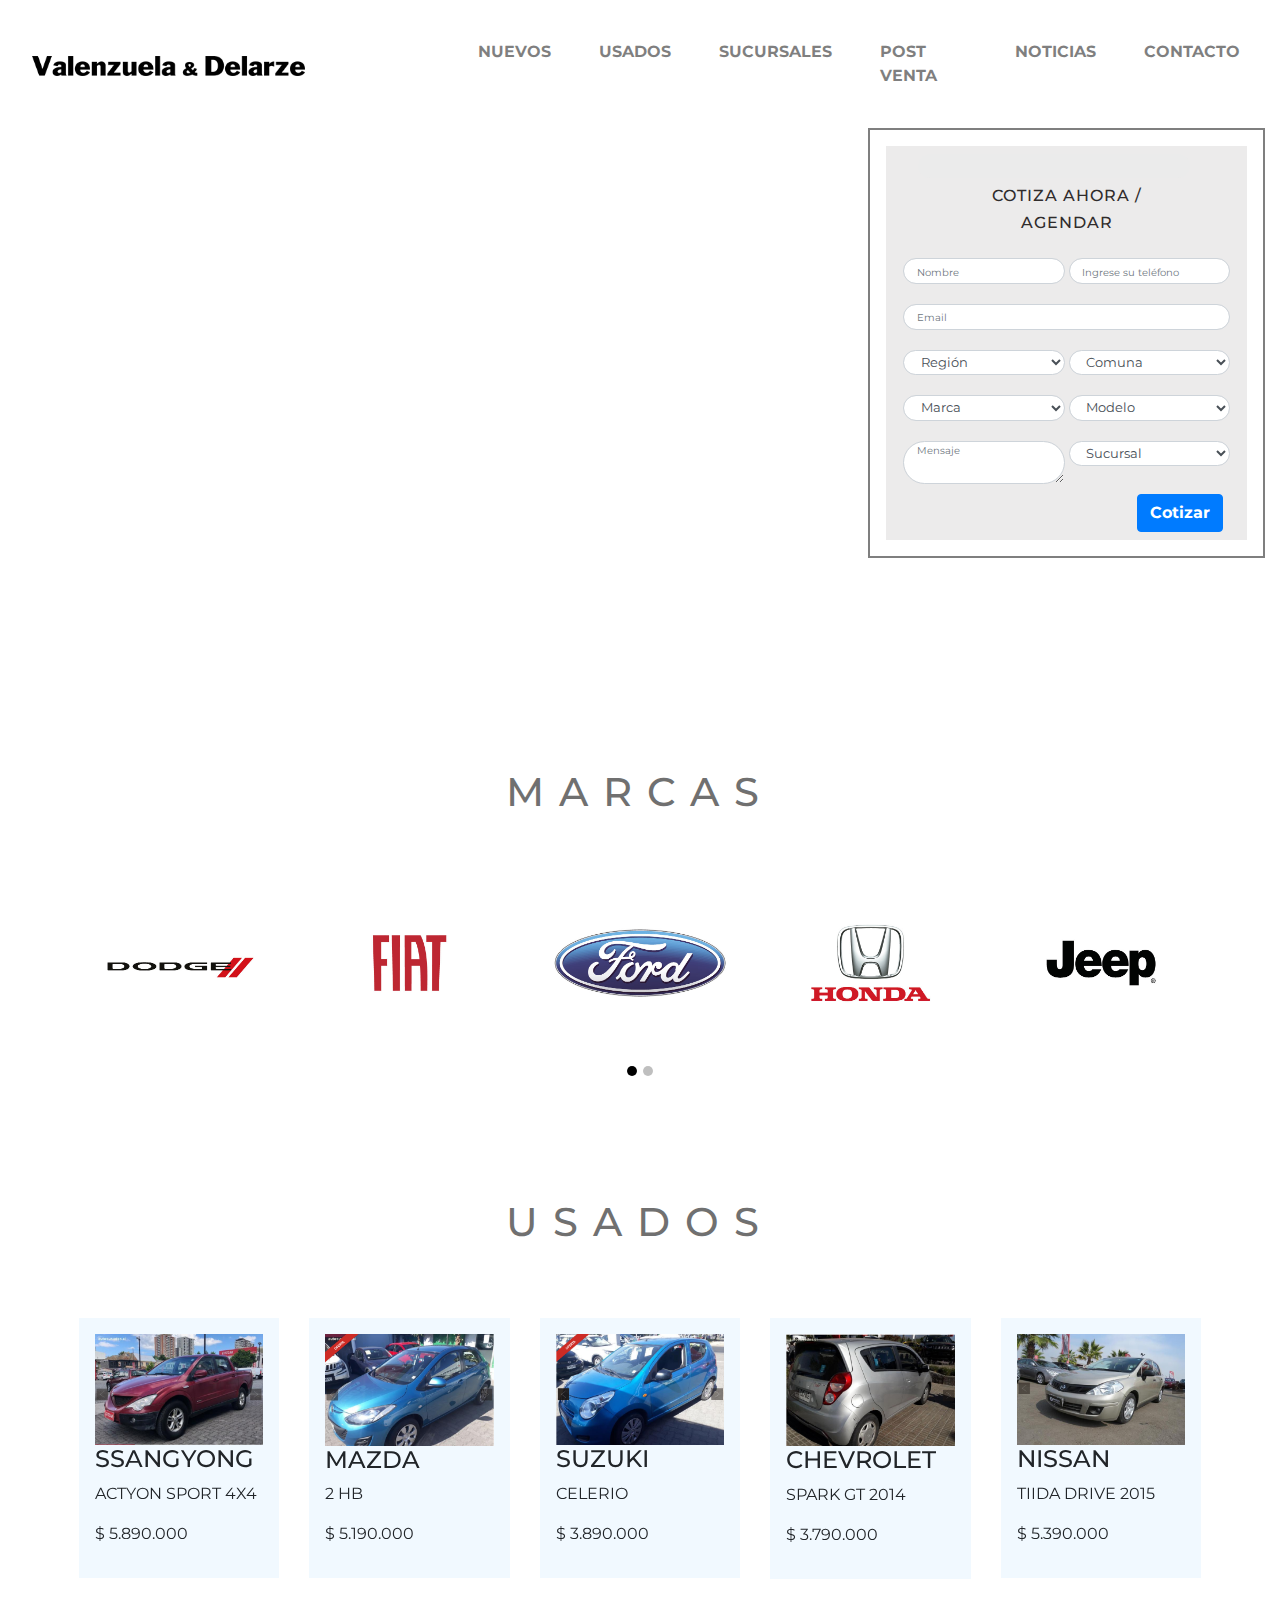
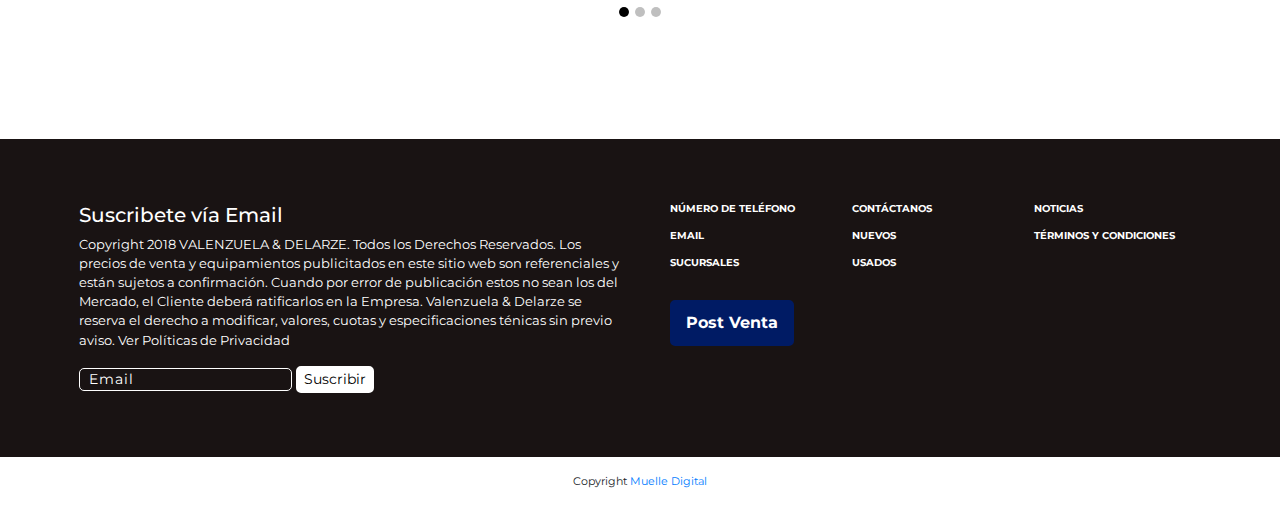
==== index.html @ 8a684e0d "cotizador bnt position static y footer" ====
<!DOCTYPE html>
<html>
<head>
	<meta charset="utf-8">
	<meta http-equiv="X-UA-Compatible" content="IE=edge">
	<title>Valenzuela & Delarze | Automotora</title>
	<meta name="viewport" content="width=device-width, initial-scale=1.0">
	<link rel="stylesheet" type="text/css" href="assets/css/lib/bootstrap.min.css">
	<link rel="stylesheet" href="https://use.fontawesome.com/releases/v5.6.3/css/all.css" integrity="sha384-UHRtZLI+pbxtHCWp1t77Bi1L4ZtiqrqD80Kn4Z8NTSRyMA2Fd33n5dQ8lWUE00s/" crossorigin="anonymous">
	<link rel="stylesheet" type="text/css" href="assets/css/style.css">
</head>
<body>

	<!-- MENU -->
	<nav class="navbar navbar-expand-lg navbar-light menu-principal">
		<a class="navbar-brand link-logo" href="index.html">
			<img class="logo" src="assets/images/logos/valenzuela_02.png" alt="Valenzuela & Delarze" class="img-fluid">
		</a>
		<button class="navbar-toggler" type="button" data-toggle="collapse" data-target="#navbarSupportedContent" aria-controls="navbarSupportedContent" aria-expanded="false" aria-label="Toggle navigation">
			<span class="navbar-toggler-icon"></span>
		</button>

		<div class="collapse navbar-collapse navbar-vd-principal" id="navbarSupportedContent">
			<ul class="navbar-nav menu_dv">
				<li class="nav-item">
					<a class="nav-link" href="nuevos.html">
						Nuevos 
					</a>
				</li>
				<li class="nav-item">
					<a class="nav-link" href="usados.html">
						Usados
					</a>
				</li>
				<li class="nav-item">
					<a class="nav-link" href="sucursales.html">
						Sucursales
					</a>
				</li>
				<li class="nav-item">
					<a class="nav-link" href="post-venta.html">
						Post Venta
					</a>
				</li>
				<li class="nav-item">
					<a class="nav-link" href="noticias.html">
						Noticias
					</a>
				</li>
				<li class="nav-item">
					<a class="nav-link" href="contacto.html">
						Contacto
					</a>
				</li>

			</ul>
		</div>
	</nav>
	<!-- <div class="container-fluid menu-principal">
		<a class="" href="#">
			<img class="logo_dv" src="assets/images/logos/valenzuela_02.png" alt="Valenzuela & Delarze" class="img-fluid">
		</a>
		
		<ul class="menu_dv ">
			<a href=""><li>Nuevos</li></a> 
			<a href=""><li>Usados</li></a> 
			<a href=""><li>Sucursales</li></a> 
			<a href=""><li>Post Venta</li></a> 
			<a href=""><li>Noticias</li></a> 
			<a href=""><li>Contacto</li></a> 
		</ul>
	</div> -->
	<!-- FIN MENU -->

	<!-- FRONT SLIDER -->	
	<div class="container-fluid front-slider">
		<div class="row">
			<div class="col-md-8 p-0">
				<div class="imagen-slider">
					
				</div>
			</div>

			<div class="col-md-4 visible-lg visible-md">
				<div class="sistema-caja">
					<div class="sistema-caja-gris">
					<div class="row buscador">
						<form class="search-container" action="//llamaswill.tumblr.com/search">
							  <input id="search-box" type="text" class="search-box" name="q" />
							  <label for="search-box"><span class="fas fa-search search-icon"></span></label>
							  <input type="submit" id="search-submit" />
						</form>
					</div>
						<div class="titulos-sistema-caja">
							<ul class="nav nav-tabs titulos-system">
				        		<li class="active">
				        			<a data-toggle="tab" href="#home">
				        				<h4>Cotiza Ahora /</h4>
				        			</a>
				        		</li>
				        		<li>
				        			<a data-toggle="tab" href="#menu1">
				        		 		<h4>Agendar</h4>
				        			</a>
				        		</li>
		      				</ul>
						</div>
			     
				   	 	<div class="tab-content">
				        <div id="home" class="tab-pane fade in active show">
				          <form class="col" action="cotizar.php" method="POST" onsubmit="return formulario(this)">

				       			<div class="label_50-2 row">
				       				<div class="col columna-sistema">
				               			<input type="text" class="form-control" placeholder="Nombre" name="nombre"  id="nombre" >
				                	</div>
				                	<div class="col columna-sistema">
				                		<input type="number" class="form-control"  placeholder="Ingrese su teléfono" name="telefono" id="telefono" >
				                	</div>
				                </div>

				                <div class="label_50 columna-sistema">
				                  <input type="email" class="form-control" placeholder="Email" name="email" id="email"  >
				                </div>

				                <div class="label_50-2 row">
				                	<div class="col columna-sistema">
				                    	<select name="regiones" id="regiones" class="form-control" >
				                      		<option value="0">Región</option>
				                    	</select>
				                	</div>
				                	<div class="col columna-sistema">
				                    	<select name="comunas" id="comunas" class="form-control">
				                     		<option value="0">Comuna</option>
				                    	</select>
				                  	</div>
				                </div>
				           
				                <div class="label_50 row">
				                	<div class="col columna-sistema">
					                    <select name="marca" id="marca" class="form-control">
					                      <option value="">Marca</option>
					                    </select>
				                	</div>
				                	<div class="col columna-sistema">
					                    <select name="modelo" id="modelo" class="form-control" >
					                      <option value="0">Modelo</option>
					                    </select>
				                	</div>
				                </div>

				                <div class="label_50 row">
				                	<div class="col columna-sistema">
				                		<textarea name="mensaje" id="mensaje" class="form-control" placeholder="Mensaje" rows="2" cols="30"></textarea>
				                	</div>
				                	<div class="col columna-sistema">
					                    <select name="sucursal" id="sucursal" class="form-control">
					                      <option value="0">Sucursal</option>
					                    </select>
				                	</div>
				                </div>
				                <div class="row">
				                	<div class="col-sm offset-md-8">
				                		<button type="submit" onClick="ga('send', 'event', 'Boton', 'Click');" class="btn btn-primary boton-enviar-sistema estilo-boton-enviar">Cotizar</button>
				                	</div>     	
				                </div>
				              
				          </form>
				        </div>

				        <div id="menu1" class="tab-pane fade" >
				          <form class="col-md-12" action="agendar.php" method="POST" onsubmit="return formularioAgenda(this)">

				                <div class="form-group label_50 row">

				                	<div class="col columna-sistema">
					                  <input type="text" id="nombre" name="nombre" class="form-control" placeholder="Nombre" >
				                	</div>

				                	<div class="col columna-sistema">
					                  <input type="number" id="fono" name="fono" class="form-control" placeholder="Teléfono" >
				                	</div>
				                </div>

				                <div class="columna-sistema">
				                	 <input type="email" id="mail" name="mail" class="form-control" placeholder="Email" >
				                </div>

				                <div class="form-group label_50-2 row">
				                	<div class="col columna-sistema">
					                    <select  class="form-control" id="servicio" name="servicio">
					                      <option value="0" selected>Tipo de servicio *</option>
					                      <option value="Entre 10-19 Kms">Entre 10.000 y 19.999 Kms</option>
					                      <option value="Entre 20-29 Kms">Entre 20.000 y 29.999 Kms</option>
					                      <option value="Entre 30-39 Kms">Entre 30.000 y 39.999 Kms</option>
					                      <option value="Entre 40-49 Kms">Entre 40.000 y 49.999 Kms</option>
					                      <option value="Entre 50-59 Kms">Entre 50.000 y 59.999 Kms</option>
					                      <option value="Entre 60-69 Kms">Entre 60.000 y 69.999 Kms</option>
					                      <option value="Superior a 70 mil">Superior a 70.000 Kms</option>
					                      <option value="Otros">Otros</option>
					                    </select>
				                	</div>

				                	<div class="col columna-sistema">
					                    <select name="sucursal" id="sucursal2" class="form-control" >
					                      <option value="0" >Sucursal</option>
					                    </select>
				                	</div>

				                </div>

				                <div class="row">
				                	<div class="col columna-sistema">
				                						                	
				                		<select name="marca" id="marca2" class="form-control">
					                      <option value="0">Marca</option>
					                    </select>	

				                	</div>

				                	<div class="col columna-sistema">
				                		<select name="modelo" id="modelo2" class="form-control" >
					                      <option value="0">Modelo</option>
					                    </select>
				                	</div>
				                	
				                </div>                
					                <div class="form-group label_50 row">
					                	<div class="col">
					                		<a href="" class="btn btn-danger col-xs-12 col-md-12 btn-desabolladura">Desabolladura y Pintura 2 2840 4006</a>
					                	</div>
					                	<div class="col">
					                		<button type="submit" onClick="ga('send', 'event', 'Boton2', 'click2');" name="enviar" class="btn btn-primary col-xs-12 col-md-12 estilo-boton-enviar">Agendar</button>
					                	</div>
					              	</div>       
				          </form>
				        </div>     
				    	</div>
					</div>
				</div>				
			</div>
		</div><!-- -- fin del row -->
	<!-- FIN FRONT SLIDER -->

	<!-- INICIO MARCAS -->
	<div class="container-fluid marcas">	
		<div class="container">
			<h2 class="style_titulos_secciones" >
				Marcas
			</h2>
		</div>
		<!-- slider de marcas  -->	
		<div id="marcas-slider" class="carousel slide" data-ride="carousel">
			<div class="carousel-inner">

				<!-- indicadores  -->
				<ol class="carousel-indicators">
   					<li data-target="#marcas-slider" data-slide-to="0" class="active"></li>
    				<li data-target="#marcas-slider" data-slide-to="1"></li>
  				</ol>
  				<!-- fin indicadores -->

				<div class="carousel-item marcas-single active">
					<div class="row">
							<div class="col-sm col-6">
								<a href="modelos.html">
								<img src="assets/images/logos/dodge.jpg" class="d-block w-100">
								</a>
							</div>
							<div class="col-sm col-6">
								<a href="modelos.html">
								<img src="assets/images/logos/fiat.jpg" class="d-block w-100">
								</a>
							</div>
							<div class="col-sm col-6">
								<a href="modelos.html">
								<img src="assets/images/logos/ford.jpg" class="d-block w-100">
								</a>
							</div>
							<div class="col-sm col-6">
								<a href="modelos.html">
								<img src="assets/images/logos/honda.jpg" class="d-block w-100">
								</a>
							</div>
							<div class="col-sm col-6">
								<a href="modelos.html">
								<img src="assets/images/logos/jeep.jpg" class="d-block w-100">
								</a>
							</div>
					</div>
				</div>

				<div class="carousel-item marcas-single">
					<div class="row">
						<div class="col-sm col-6 ">
							<a href="modelos.html">
							<img src="assets/images/logos/kia.jpg" class="d-block w-100">
							</a>
						</div>
						<div class="col-sm col-6">
							<a href="modelos.html">
							<img src="assets/images/logos/mitsubishi.jpg" class="d-block w-100">
							</a>
						</div>
						<div class="col-sm col-6">
							<a href="modelos.html">
							<img src="assets/images/logos/peugeot.jpg" class="d-block w-100">
							</a>
						</div>
						<div class="col-sm col-6">
							<a href="modelos.html">
							<img src="assets/images/logos/ram.jpg" class="d-block w-100">
							</a>
						</div>
						<div class="col-sm col-6">
							<a href="modelos.html">
							<img src="assets/images/logos/ssangyoung.jpg" class="d-block w-100">
							</a>
						</div>
					</div>
				</div>
			</div>		
		</div>
		<!-- fin slider de marcas -->
	</div>
	<!-- FIN MARCAS -->

	<!-- inicio destacados -->
	<div class="container-fluid destacados">
		<div class="container">
			<h2 class="style_titulos_secciones" >
				Usados
			</h2>
		</div>
		<!-- slider destacados  -->
		<div id="destacados-slider" class="carousel slide" data-ride="carousel">
			<div class="carousel-inner">
				<!-- indicadores  -->
				<ol class="carousel-indicators">
   					<li data-target="#destacados-slider" data-slide-to="0" class="active"></li>
    				<li data-target="#destacados-slider" data-slide-to="1"></li>
    				<li data-target="#destacados-slider" data-slide-to=""></li>
  				</ol>
  				<!-- fin indicadores -->
				<div class="carousel-item destacados-single active">
					<div class="row">
						<div class="col-sm col-6">
							<div class="destacado-card">
								<a href="modelo-interior.html">
								<img class="img-fluid" src="assets/images/autos/usados_front/1.png"> <!-- foto del auto destacado -->
								</a>
								<div class="destacado-texto-principal">
									<h4>
										SSANGYONG
									</h4>
								</div>
								<div class="destacado-texto-detalle">
									<p>
										ACTYON SPORT 4X4
									</p>
								</div>
								<div class="destacado-precio">
									<p>
										$ 5.890.000
									</p>
								</div>
							</div>
						</div>
						<div class="col-sm col-6">
							<div class="destacado-card">
								<a href="modelo-interior.html">
								<img class="img-fluid" src="assets/images/autos/usados_front/2.png"> <!-- foto del auto destacado -->
								</a>
								<div class="destacado-texto-principal">
									<h4>
										MAZDA 
									</h4>
								</div>
								<div class="destacado-texto-detalle">
									<p>
										 2 HB
									</p>
								</div>
								<div class="destacado-precio">
									<p>
										$ 5.190.000
									</p>
								</div>
							</div>
						</div>
						<div class="col-sm col-6">
							<div class="destacado-card">
								<a href="modelo-interior.html">
								<img class="img-fluid" src="assets/images/autos/usados_front/3.png"> <!-- foto del auto destacado -->
								</a>
								<div class="destacado-texto-principal">
									<h4>
										SUZUKI 
									</h4>
								</div>
								<div class="destacado-texto-detalle">
									<p>
										CELERIO
									</p>
								</div>
								<div class="destacado-precio">
									<p>
										$ 3.890.000
									</p>
								</div>
							</div>
						</div>
						<div class="col-sm col-6">
							<div class="destacado-card">
								<a href="modelo-interior.html">
								<img class="img-fluid" src="assets/images/autos/usados_front/4.png"> <!-- foto del auto destacado -->
								</a>
								<div class="destacado-texto-principal">
									<h4>
										CHEVROLET
									</h4>
								</div>
								<div class="destacado-texto-detalle">
									<p>
										SPARK GT 2014
									</p>
								</div>
								<div class="destacado-precio">
									<p>
										$ 3.790.000
									</p>
								</div>
							</div>
						</div>
						<div class="col-sm col-6">
							<div class="destacado-card">
								<a href="modelo-interior.html">
								<img class="img-fluid" src="assets/images/autos/usados_front/5.png"> <!-- foto del auto destacado -->
								</a>
								<div class="destacado-texto-principal">
									<h4>
										NISSAN
									</h4>
								</div>
								<div class="destacado-texto-detalle">
									<p>
										TIIDA DRIVE 2015
									</p>
								</div>
								<div class="destacado-precio">
									<p>
										$ 5.390.000
									</p>
								</div>
							</div>
						</div>
					</div>
				</div>

				<div class="carousel-item destacados-single">
					<div class="row">
						<div class="col-sm col-6">
							<div class="destacado-card">
								<a href="modelo-interior.html">
								<img class="img-fluid" src="assets/images/autos/usados_front/6.png"> <!-- foto del auto destacado -->
								</a>
								<div class="destacado-texto-principal">
									<h4>
										CHEVROLET
									</h4>
								</div>
								<div class="destacado-texto-detalle">
									<p>
										SAIL NB 1.4 2014
									</p>
								</div>
								<div class="destacado-precio">
									<p>
										$ 3.700.000
									</p>
								</div>
							</div>
						</div>
						<div class="col-sm col-6">
							<div class="destacado-card">
								<a href="modelo-interior.html">
								<img class="img-fluid" src="assets/images/autos/usados_front/7.png"> <!-- foto del auto destacado -->
								</a>
								<div class="destacado-texto-principal">
									<h4>
										RENAULT
									</h4>
								</div>
								<div class="destacado-texto-detalle">
									<p>
										KOLEOS DINAMIQUE 2.5 AT 2012
									</p>
								</div>
								<div class="destacado-precio">
									<p>
										$ 5.990.000
									</p>
								</div>
							</div>
						</div>
						<div class="col-sm col-6">
							<div class="destacado-card">
								<a href="modelo-interior.html">
								<img class="img-fluid" src="assets/images/autos/usados_front/8.png"> <!-- foto del auto destacado -->
								</a>
								<div class="destacado-texto-principal">
									<h4>
										PEUGEOT
									</h4>
								</div>
								<div class="destacado-texto-detalle">
									<p>
										 PARTNER MAXI 1.6 HDI 90HP NAV 2015
									</p>
								</div>
								<div class="destacado-precio">
									<p>
										$ 5.890.000
									</p>
								</div>
							</div>
						</div>
						<div class="col-sm col-6">
							<div class="destacado-card">
								<a href="modelo-interior.html">
								<img class="img-fluid" src="assets/images/autos/usados_front/9.png"> <!-- foto del auto destacado -->
								</a>
								<div class="destacado-texto-principal">
									<h4>
										VOLVO
									</h4>
								</div>
								<div class="destacado-texto-detalle">
									<p>
										C30 UNLIMITED 2.0 2011
									</p>
								</div>
								<div class="destacado-precio">
									<p>
										$ 5.980.000
									</p>
								</div>
							</div>
						</div>
						<div class="col-sm col-6">
							<div class="destacado-card">
								<a href="modelo-interior.html">
								<img class="img-fluid" src="assets/images/autos/usados_front/10.png"> <!-- foto del auto destacado -->
								</a>
								<div class="destacado-texto-principal">
									<h4>
										HYUNDAI
									</h4>
								</div>
								<div class="destacado-texto-detalle">
									<p>
										ACCENT RB 1.4 GL AC 2AB 2012
									</p>
								</div>
								<div class="destacado-precio">
									<p>
										$ 5.690.000
									</p>
								</div>
							</div>
						</div>
					</div>
				</div>
			</div>		
		</div>
		<!-- fin slider destacados --> 

	</div>
	<!-- fin destacado --> 

	<footer>
		<div class="row">
			<div class="col-sm columna-footer-1">
				<h5>Suscribete vía Email</h5>
				<p>Copyright 2018 VALENZUELA & DELARZE. Todos los Derechos Reservados. Los precios de venta y equipamientos publicitados en este sitio web son referenciales y están sujetos a confirmación. Cuando por error de publicación estos no sean los del Mercado, el Cliente deberá ratificarlos en la Empresa. Valenzuela & Delarze se reserva el derecho a modificar, valores, cuotas y especificaciones ténicas sin previo aviso. Ver Políticas de Privacidad</p>
				<form action="AQUI VA EL ARCHIVO PHP PARA ENVIAR">
					<input type="email" name="emailaddress" class="email-sub" value=" Email">
					<input type="submit" value="Suscribir" class="email-enviar">
				</form>
			</div>
			<div class="col-sm columna-footer-2">
				<div class="row footer-links">
					<div class="col">
						<h6>
							<a class="btn-abrir" href="#">
								Número de teléfono
							</a> 
						</h6>
						<h6>
							<a class="btn-abrir" href="#">
								Email
							</a> 
						</h6>
						<h6>
							<a href="#">Sucursales</a> 
						</h6>
						<button type="button" class="btn-postventa">
							<a href="#">Post Venta</a> 
						</button>
					</div>
					<div class="col-sm ">
						<h6>
							<a href="#">Contáctanos</a> 
						</h6>
						<h6>
							<a href="#">Nuevos</a>
						</h6>
						<h6>
							<a href="#">Usados</a>
						</h6>
					</div>
					<div class="col">
						<h6>
							<a href="#">Noticias</a>
						</h6>
						<h6>
							<a href="#">Términos y Condiciones</a>
						</h6>
						<div class="rrss">
							<a href="https://www.facebook.com/valenzueladelarze">
								<i class="fab fa-facebook-f"></i>
							</a>
							<a href="https://www.youtube.com/channel/UCEDXGQZq6-4l8gtuYU4X9Ig/feed" >
								<i class="fab fa-youtube"></i>
							</a>
						</div>	
					</div>
				</div>
			</div>
		</div>

		<!-- contenedor pop up -->
		<div class="overlay">
			<div class="popup">
				<a href="#">
					<i class="fas fa-times btn-cerrar-popup"></i>
				</a>
				<h3>Número de telefono</h3>
				<h3>Email</h3>
			</div>
		</div>
		<!-- fin contenedor pop up  -->
	</footer>
	<div class="container-fluid copyright">
		<p>Copyright <a href="">Muelle Digital</a></p> 
	</div>

	
	<script src="assets/js/lib/jquery-3.3.1.js"></script>
	<script src="assets/js/scripts.js"></script>
	<script src="assets/js/lib/popper.min.js"></script>
	<script src="assets/js/lib/bootstrap.min.js"></script>
	<link href="https://fonts.googleapis.com/css?family=Montserrat:100,100i,200,200i,300,300i,400,400i,500,500i,600,600i,700,700i,800,800i,900,900i" rel="stylesheet">
</body>
</html>
---- assets/css/style.css ----
/*Generales*/
body {
	font-family: 'Montserrat', sans-serif;
	margin: 0;
}

h1, h2, h3, h4 {
	text-transform: uppercase;
}

a:hover {
	text-decoration: none;
}

div {
	box-sizing: border-box;
}

.row {
	margin: 0;
}

.style_titulos_secciones {
	font-size: 2.5em;
	color: #707070;
	letter-spacing: 15px;
}

footer {
	background-color: #191313;
    color: #FFFFFF;
    padding: 4em;
}

footer p {
	font-size: 0.8em;
}

footer a {
	color: white;
}

.rrss {
	text-align: right;
    margin: 4rem 0 0 0;
    font-size: 2em;
    letter-spacing: 0.2em;
}

.copyright {
	text-align: center;
	padding: 1em 1em 0 1em!important;
}

.copyright p {
	font-size: 0.7em;
}

.email-sub {
	background: #191313;
    border-radius: 5px;
    color: white;
    letter-spacing: 1px;
    padding: 0 0.3em 0 0.6em;
    font-size: 0.9em;
    border: 1px solid;
}

.email-enviar {
	border-radius: 5px;
	background-color: white;
	color: black;
	font-size: 0.9em;
	border: 2px solid white;
}

.footer-links h6 {
	font-size: 10px;
    text-transform: uppercase;
    font-weight: bold;
    margin-bottom: 1.5em;
}

.btn-postventa {
	background-color: #001B64;
    border: 10px solid #001B64;
    border-radius: 5px;
    font-weight: bold;
    margin: 1em 0;
}

.titulo {
	background-image: url('../images/vd.jpg');
	background-repeat: no-repeat;
	background-size: cover;
	background-position: center;
	height: 22em;
	text-align: center;
}

.titulo h2 {
	position: relative;
	top: 5em;
	color: white;
	font-weight: bold;
	letter-spacing: 0.5em;
}

.overlay {
	background: rgba(0,0,0,.3);
	position: fixed;
	top: 0;
	bottom: 0;
	left: 0;
	right: 0;
	display: flex;
	align-items: center;
	justify-content: center;
	visibility: hidden;
	opacity: 0;
	transition: .3s ease all;
}

.overlay-active {
	visibility: visible; 
	opacity: 1;
}

.overlay  a {
	color: #707070;
}

.overlay  a:hover {
	color: blue;
}

.popup {
	background: #f8f8f8;
	box-shadow: 0px 0px 5px 0px rgba(0,0,0,.3);
	color: #707070;
	border-radius: 3px;
	padding: 3em;
	opacity: 0;
	transition: .3s ease all;
}

.popup-active {
	opacity: 1;
}
.carousel-indicators .active {
	background-color: black;
    border-radius: 100%;
    width: 10px;
    height: 10px;
    /*display: inline;*/
    /*float: left;*/
}

.carousel-indicators li {
	background-color: gray;
	border-radius: 100%;
    width: 10px;
    height: 10px;
}

.imagen-slider {
	background-repeat: no-repeat;
	background-position: center;
	background-size: cover;
	background-image: url('../images/vd.jpg');
	height: 64vh;
}

.titulo-marcas {
	position: relative;
    top: 5em;
    color: white;
    font-weight: bold;
    letter-spacing: 0.5em;
    text-align: center;
}
.text-align {
		text-align: center;
		margin-bottom: 5em;
}
/*fin generales*/

/*menu*/

.container-fluid {
	padding: 0;
}

.menu_dv, .logo_dv {
	float: left;
}

.logo {
	max-width: 70%;
}

.menu_dv li {
	float: left;
	text-decoration: none;
	list-style-type: none;
	margin-left: 2em;
	font-weight: bold;
	text-transform: uppercase;
}

.menu-principal {
	padding: 2em;
}

/*fin menu*/

/*marcas */

.marcas-single, .destacados-single {
	padding: 4em;
}

.marcas, .destacados {
	margin: 4em 0 6em 0;
}

/*fin marcas*/

/*destacados*/

.destacados h2, .marcas h2{
	text-align: center;
}

.destacado-card {
	background-color: #F1F9FF;
	padding: 1em;
}

/*fin destacados*/

/*sucursales*/


.sucursales, .contacto {
	margin: 6em;
}

.sucursales-general {
	margin-top: 5em;
}

.sucursales h1, .contacto-general h1{
	color: #707070;
	letter-spacing: 0.4em;
	margin-bottom: 1em;
}

.sucursal-card {
	padding: 0;
}

.sucursal-card-img {
	background-repeat: no-repeat;
	background-position: center;
	background-size: cover;
	height: 12em;
	width: 17em;
}

.padre-hurtado {
	background-image: url('../images/sucursales/padre-hurtado.jpg');
}

.vitacura {
	background-image: url('../images/sucursales/vitacura.jpg');
}

.manuel-montt {
	background-image: url('../images/sucursales/frontis-2.jpg');
}

.irarrazabal {
	background-image: url('../images/sucursales/h-irarrazaval.jpg');
}

.p-irarrazabal {
	background-image: url('../images/sucursales/PEUGEOT-IRARRAZABAL.JPG');
}

.mall-plaza-egana {
	background-image: url('../images/sucursales/mallegaña.JPG');
}

.providencia {
	background-image: url('../images/sucursales/provi.JPG');
}

.sk-bellavista {
	background-image: url('../images/sucursales/BELLAVISTA.JPG');
}

.ford-bellavista {
	background-image: url('../images/sucursales/Ford.JPG');
}

.usados-vitacura {
	background-image: url('../images/sucursales/usados.jpg');
}

.usados-bilbao {
	background-image: url('../images/sucursales/usados_bilbao.png');
}

.autoshoping {
	background-image: url('../images/sucursales/usados_autoshopping.jpg');
}

.sucursal-card-title {
	background-color: #1193AF;
	color: white;
	padding: 1em;
	margin-top: 10px;
	width: 17em;
}

.sucursal-card-title h6, .sucursal-card-detail p {
	font-size: 0.9em;
}

.sucursal-card-detail {
	background-color: #7DBBC8;
	color: white;
	padding: 1em;
	width: 17em;
}

/*fin sucursales*/

/*modelos*/

.recomendado-card {
	padding: 1em;
	background: #f1f9ff;
	margin-bottom: 1em;
}

.recomendado-card h2 {
	font-size: 1.5em;
	font-weight: 700;
}

.recomendado-detalle {
	padding: 2em;
}

/*fin modelos*/

/*noticias */

.noticias {
	padding: 2em;
}

.noticias-single {
	border: 3px solid white;
	background-image: url('../images/sucursales/padre-hurtado.jpg');
	background-repeat: no-repeat;
	background-size: cover;
	height: 17em;
	padding: 0;
}

.noticias-titulo {
	position: relative;
    top: 12em;
    padding: 0.3em 2em;
    background-color: rgba(16, 132, 157, 49%);
}

.noticias-titulo h6, .noticias-titulo p {
	margin-bottom: 0;
	color: white;
}

.noticias-titulo h6 {
	font-weight: bolder;
}

.noticias-titulo p {
	font-size: 0.8em;
}

/*fin noticias*/

/*sistema*/
.sistema h4 {
	text-align: center;
}

.columna-sistema {
	padding: 0;
	margin-right: 6px;
	margin: .5em;
}

.columna-sistema input, .columna-sistema textarea, .columna-sistema select {
	font-size: .8em;
	border-radius: 25px;
}

.titulos-system {
	display: inline!important;
	text-align: center;
}
.titulos-system a {
	color: #302C2C;
    letter-spacing: 1px;
}

.titulos-system h4 {
   font-size: 1em;
}
.form-control {
	height: 2em;
	padding: .1em 1em;
}

.sistema-caja {
	border: 2px solid #7f7f7f;
    padding: 1em;
    height: auto;
}

.sistema-caja-gris {
	background: #bfbdbd4d;
	padding: .5em 0;
	height: auto;
}


.titulos-sistema-caja {
	margin:1em 0;
}

.estilo-boton-enviar {
	font-weight: bolder;
}

.btn-desabolladura {
	font-size: .6em;
	font-weight: bolder;	
	margin-top: 1em;

}

/*fin sistema */

/*buscdor*/
.search-box {
  width: 17em;
  transition: width 0.6s, border-radius 0.6s, background 0.6s, box-shadow 0.6s;
  border-radius: 20px;
  border: none;
  cursor: pointer;
  background: #ebebeb;
  margin-left: 2em;
  height: 1.5em;

}
.search-box + label .search-icon {
  color: black;
}

.search-box label {
	margin-bottom: .5rem; 
}

.search-box:hover {
  color: white;
  background: #c8c8c8;
  box-shadow: 0 0 0 5px #3d4752;
}
.search-box:hover + label .search-icon {
  color: white;
}
.search-box:focus {
  transition: width 0.6s cubic-bezier(0, 1.22, 0.66, 1.39), border-radius 0.6s, background 0.6s;
  border: none;
  outline: none;
  box-shadow: none;
  /*padding-left: 15px;*/
  cursor: text;
  border-radius: auto;
  background: #ebebeb;
  color: black;
}
.search-box:focus + label .search-icon {
  color: black;
}
.search-box:not(:focus) {
  text-indent: -5000px;
}

#search-submit {
  position: relative;
  left: -5000px;
}

.search-icon {
  position: relative;
  left: -30px;
  color: white;
  cursor: pointer;
}

.buscador {
	height: 1em;
}


/*fin buscador*/


.titulo .noticias-titulo {
text-align:left;
top:16em
}

.titulo .noticias-titulo.interior {
text-align:left;
top:15em;
text-transform:uppercase
}

.titulo .noticias-titulo.interior h2 {
top:0;
margin-bottom:0
}

.titulo .noticias-titulo.interior p {
top:0;
margin-bottom:0;
letter-spacing:.45em;
font-size:16px
}

section.detalle-noticia {
margin-top:5em;
margin-bottom:3em
}

section.detalle-noticia p {
font-size:14px
}

section.detalle-noticia .formulario-cotizacion {
margin-top:1em
}

section.detalle-noticia .box {
margin-bottom:2em;
text-transform:uppercase;
color:#726363
}

section.detalle-noticia .box h2 {
font-weight:700;
letter-spacing:.5em
}

section.detalle-noticia .box span {
letter-spacing:.45em
}

.contacto .contacto-general {
margin-bottom:2em
}

.contacto .contacto-general form .form-group {
margin-bottom:2rem
}

.contacto .contacto-general form input,.contacto .contacto-general form textarea,.contacto .contacto-general form select {
border-radius:16px;
padding:10px 15px
}

.contacto .contacto-general form select {
font-size:.8em;
-webkit-border-radius:16px
}

.contacto .contacto-general form .btn {
padding:7px 10px;
float:right;
line-height:0;
letter-spacing:1px
}

::-webkit-input-placeholder {
font-size:.8em
}

::-moz-placeholder {
font-size:.8em
}

:-ms-input-placeholder {
font-size:.8em
}

:-moz-placeholder {
font-size:.8em
}

.box-producto {
display:flex;
align-items:center;
justify-content:center
}

.galeria {
margin-top:2em
}

.img-banner {
margin:auto;
width:100%
}

.galeria img {
width:100%;
height:100%
}

.galeria .row {
margin:2em auto
}

.detalles .detalles-s {
display:-webkit-flex;
display:flex
}

.detalles .row {
margin-top:2em
}

.detalles .detalles-s div {
width:90%;
background:#f1f9ff;
padding:20px;
margin-bottom:20px
}

.detalles .detalles-s div h3 {
font-size:1em;
color:#736565;
line-height:1.5em;
text-transform:none
}

.detalles .detalles-s div p {
font-size:.9em;
color:#736565
}

.detalles .opciones .detalles-s div {
padding:0
}

.detalles .opciones .detalles-s div a {
color:#001B64;
text-align:center;
text-transform:uppercase;
width:100%;
display:inline-block;
font-style:2em;
font-weight:700;
letter-spacing:3px;
height:100%;
padding:20px
}

.detalles .opciones .detalles-s div:hover a {
background:#001B64;
color:#fff
}

.detalles .opciones:last-child .detalles-s div {
width:97%
}

.columna-sistema {
padding:2px;
margin:.5em 0
}
/* mobile*/
@media (max-width:767px) {
.sucursales,.contacto {
margin:3em auto
}

.contacto-general h1 {
font-size:1.5rem;
text-align:center
}

.contacto .contacto-general form .btn {
float:none;
margin:0 auto;
display:block
}

.detalles .detalles-s div,.detalles .opciones:last-child .detalles-s div {
width:100%
}

.detalles .row {
margin-top:0
}

.detalles .row:nth-of-type(1) {
margin-top:2em
}
}

/*para celulares */ 

@media only screen and (max-width: 812px) {

	footer {
		padding: 1em;
	}

	.link-logo {
		max-width: 50%;
	}

	.logo {
    max-width: 100%;
	}

	.navbar-vd-principal{
		background: white;
	    position: absolute;
	    z-index: 1;
  		top: 6em;
   		padding: 8em 6em;
    	left: 0;
	}

	.menu_dv li {
		margin-left: 0;
	}

	.imagen-slider {
		height: 30vh;
	}

	.search-box {
		width: 13em;
    	margin-left: 1em;
	}

	.sistema-caja {
		margin-top: 1.5em;
		height: auto;
	}

	.sistema-caja-gris {
		height: auto;
	}

	.destacados-single {
		padding: 0;
	}

	.marcas-single {
		padding: 2em;
	}

	.destacado-texto-principal h4 {
		font-weight: 700;
		font-size: 1em;
	}

	.style_titulos_secciones {
		margin-bottom: 1em;
		font-size: 1.7em;
	}

	.destacado-texto-detalle p {
		font-size: .8em;
		margin-bottom: 0;
	}

	.extencion-ultimo-col {
		height: 18em!important;
	}

	.destacado-card {
		height: 15em;
		margin-bottom: 1em;
	}

	.carousel-indicators {
		bottom: -23px;
	}

	.columna-footer-1 {
		margin-bottom: 3em;
		margin-top: 2em;
	}

	.btn-postventa {
		position: absolute;
		bottom: -13em;
	}

	.email-sub {
		width: 12em;
	}

	.columna-footer-2 {
		padding-left: 0;
	}

	.margin-ultimo-col {
		height: 19em;
	}

	.sucursales {
		margin: 0;
	}

	.sucursales h1 {
		font-size: 1.6em;
	}

	.titulo h2 {
		font-size: 1.3em;
	}

	.titulo {
		height: 14em;
	}

	.cuadros {
		box-sizing: border-box;
		width: 50%;
		height: 8em;
		float: left;
		margin: 0;
	}

	.cuadro-bajo {
		box-sizing: border-box;
		width: 100%;
		height: 8em;
		float: left;
		margin: 0;
	}

	.sucursal-card-detail p {
		font-size: .6em;
	}

	.sucursal-card {
		margin-bottom: 2em;
	}

	.noticias-single {
		margin-bottom: 1em;
	}

	.titulo-marcas {
		font-size: 1.3em;
	}

}
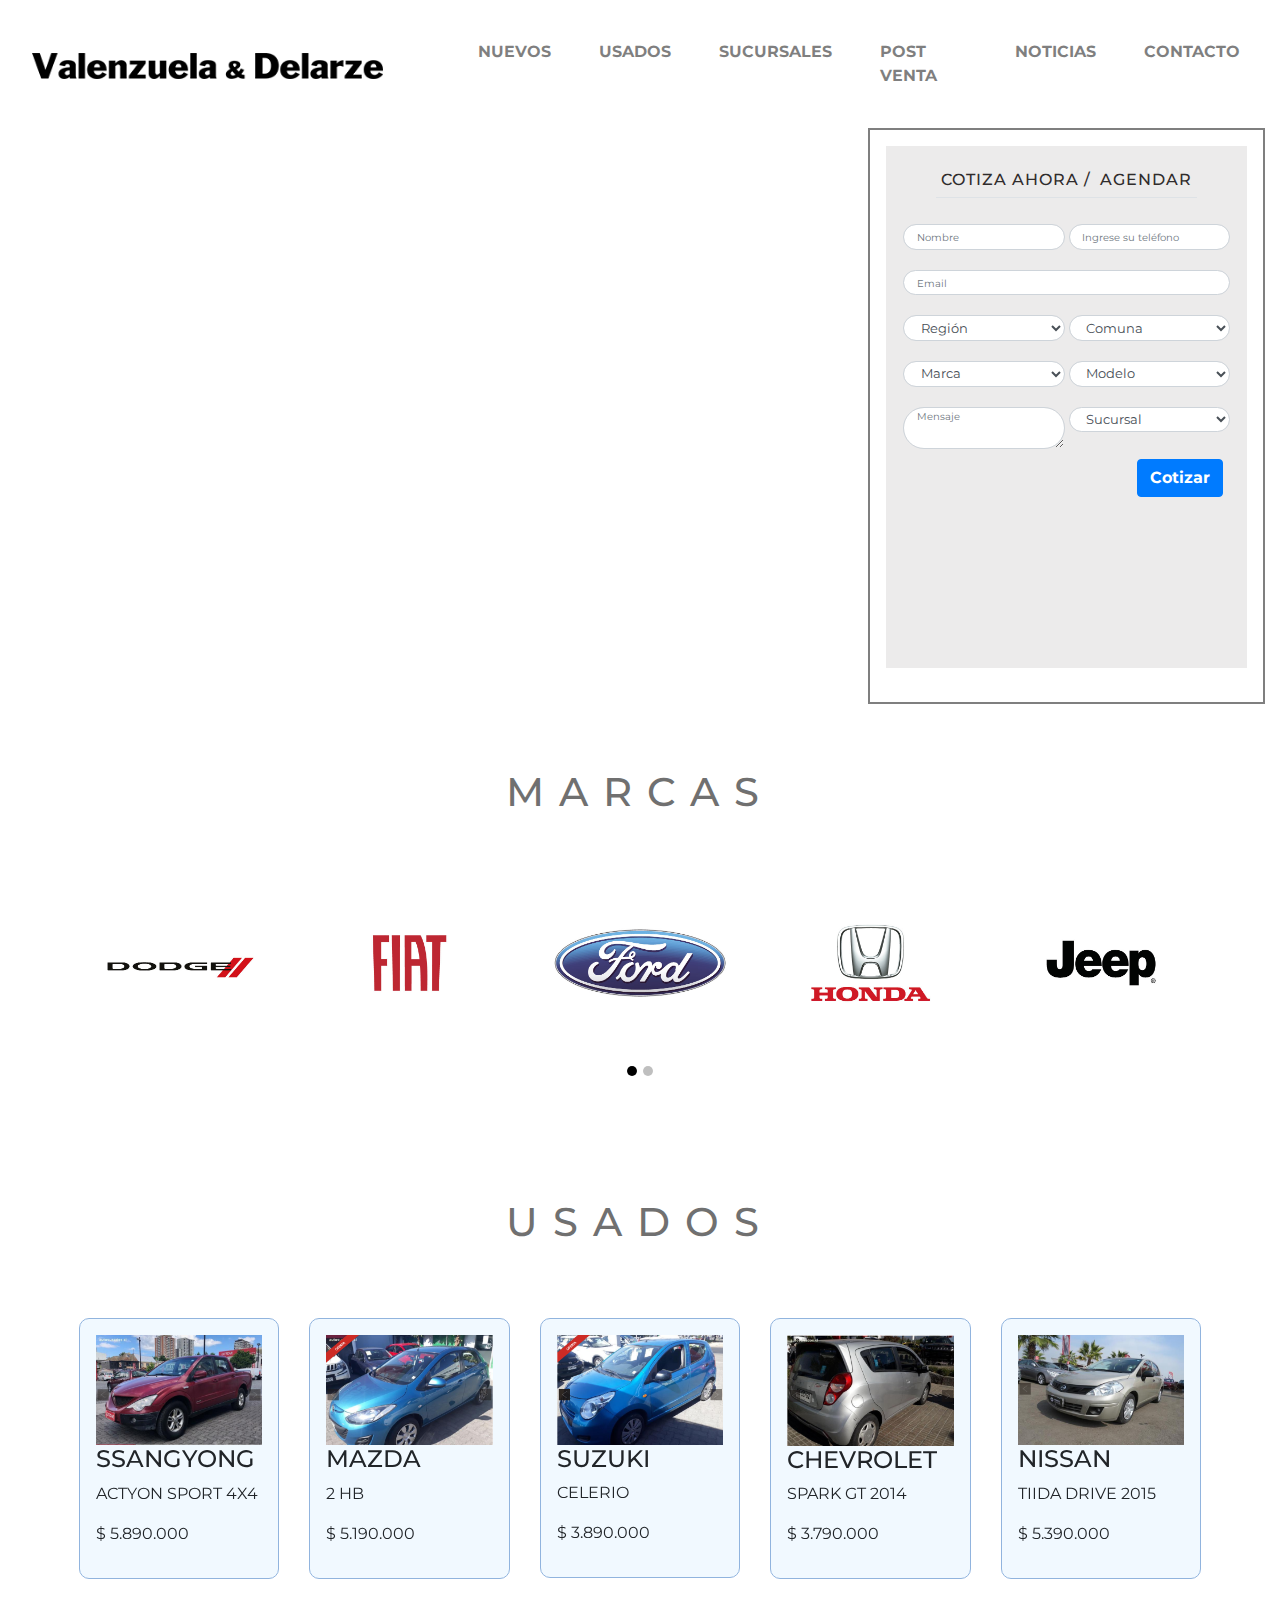
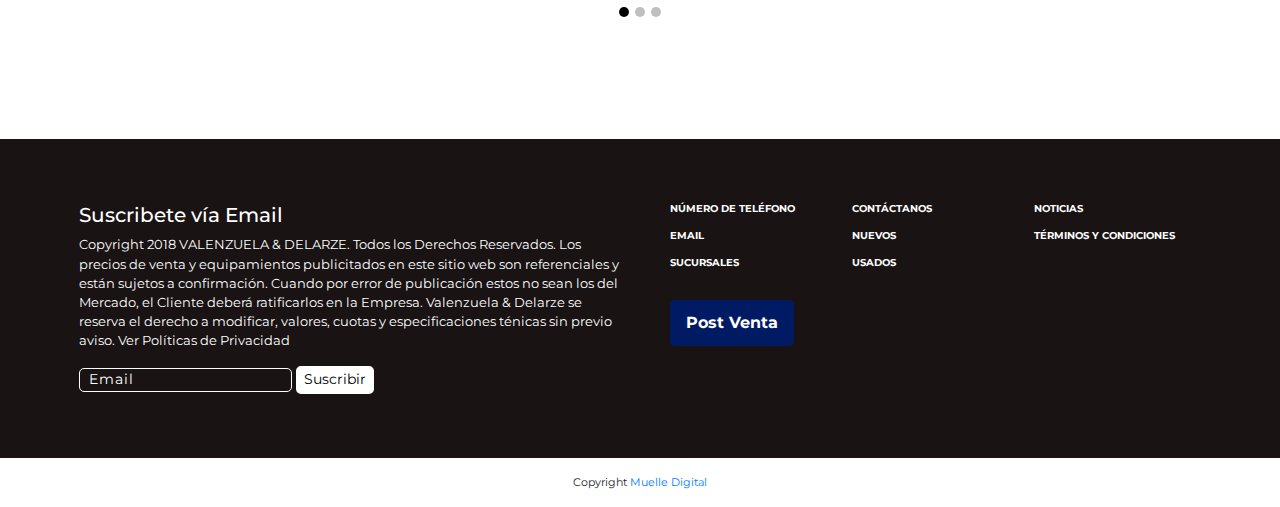
==== commit 917e3615: "cambios en el cotizador" ====
--- a/index.html
+++ b/index.html
@@ -84,18 +84,11 @@
 			<div class="col-md-4 visible-lg visible-md">
 				<div class="sistema-caja">
 					<div class="sistema-caja-gris">
-					<div class="row buscador">
-						<form class="search-container" action="//llamaswill.tumblr.com/search">
-							  <input id="search-box" type="text" class="search-box" name="q" />
-							  <label for="search-box"><span class="fas fa-search search-icon"></span></label>
-							  <input type="submit" id="search-submit" />
-						</form>
-					</div>
 						<div class="titulos-sistema-caja">
 							<ul class="nav nav-tabs titulos-system">
 				        		<li class="active">
 				        			<a data-toggle="tab" href="#home">
-				        				<h4>Cotiza Ahora /</h4>
+				        				<h4>Cotiza Ahora  /</h4>
 				        			</a>
 				        		</li>
 				        		<li>
--- a/assets/css/style.css
+++ b/assets/css/style.css
@@ -197,7 +197,7 @@
 }
 
 .logo {
-	max-width: 70%;
+	max-width: 90%;
 }
 
 .menu_dv li {
@@ -236,6 +236,8 @@
 .destacado-card {
 	background-color: #F1F9FF;
 	padding: 1em;
+	border: 1px solid #91b4de;
+    border-radius: 10px;
 }
 
 /*fin destacados*/
@@ -411,7 +413,6 @@
 }
 
 .titulos-system {
-	display: inline!important;
 	text-align: center;
 }
 .titulos-system a {
@@ -419,6 +420,12 @@
     letter-spacing: 1px;
 }
 
+.titulos-system li {
+	float: left;
+	margin: 0 .3em;
+
+}
+
 .titulos-system h4 {
    font-size: 1em;
 }
@@ -430,18 +437,20 @@
 .sistema-caja {
 	border: 2px solid #7f7f7f;
     padding: 1em;
-    height: auto;
+    height: 64vh;
 }
 
 .sistema-caja-gris {
 	background: #bfbdbd4d;
 	padding: .5em 0;
-	height: auto;
+	height: 58vh;
+	text-align: center;
 }
 
 
 .titulos-sistema-caja {
-	margin:1em 0;
+	padding: 1em;
+	display: inline-block;
 }
 
 .estilo-boton-enviar {
@@ -770,12 +779,9 @@
 		height: auto;
 	}
 
-	.sistema-caja-gris {
-		height: auto;
-	}
-
 	.destacados-single {
 		padding: 0;
+		margin: 4em 0;
 	}
 
 	.marcas-single {
@@ -798,7 +804,7 @@
 	}
 
 	.extencion-ultimo-col {
-		height: 18em!important;
+		height: 20em!important;
 	}
 
 	.destacado-card {
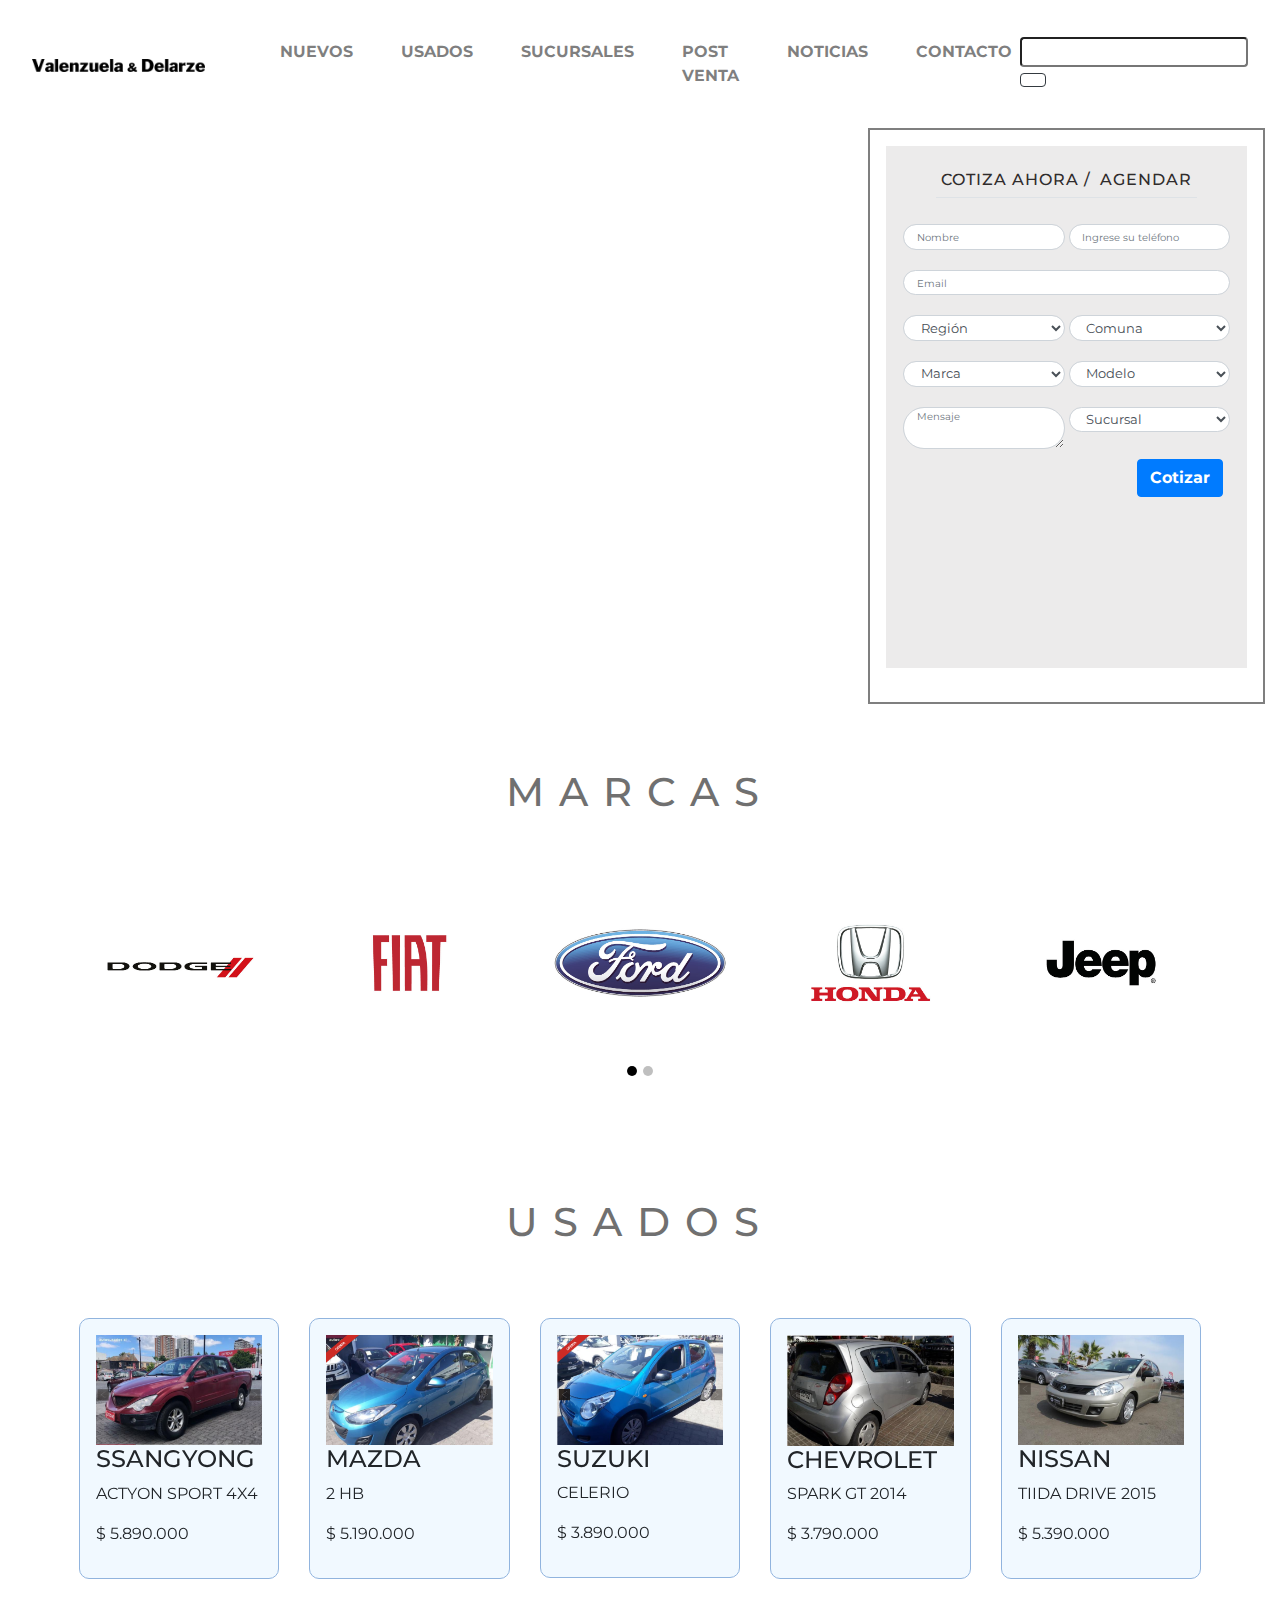
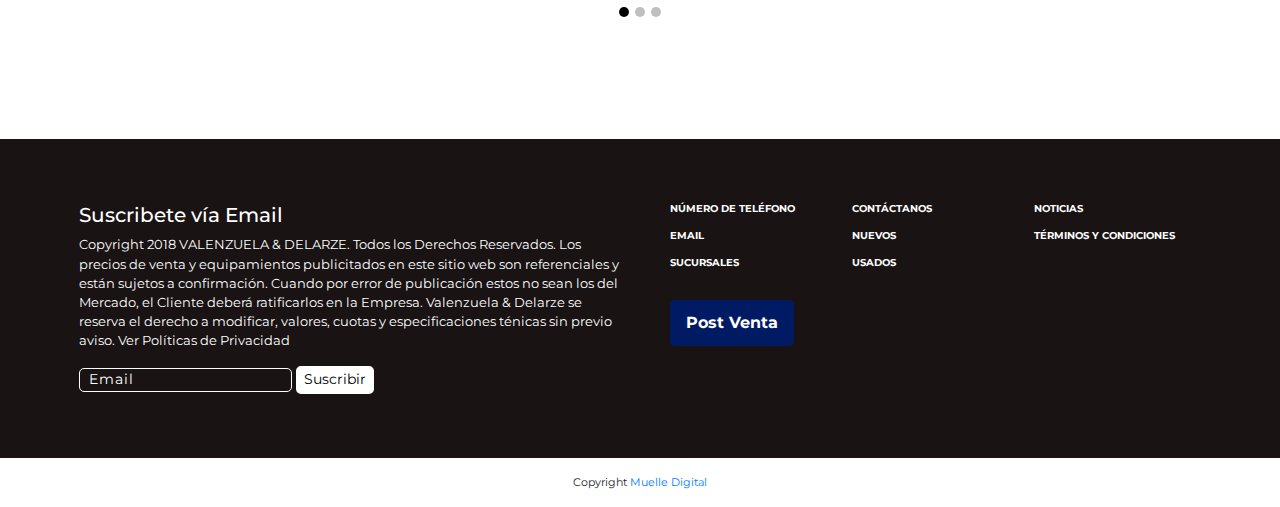
==== commit 0b9f479a: "modificacion menu" ====
--- a/index.html
+++ b/index.html
@@ -20,7 +20,7 @@
 			<span class="navbar-toggler-icon"></span>
 		</button>
 
-		<div class="collapse navbar-collapse navbar-vd-principal" id="navbarSupportedContent">
+		<div class="collapse navbar-collapse navbar-vd-principal justify-content-end" id="navbarSupportedContent">
 			<ul class="navbar-nav menu_dv">
 				<li class="nav-item">
 					<a class="nav-link" href="nuevos.html">
@@ -52,8 +52,12 @@
 						Contacto
 					</a>
 				</li>
-
 			</ul>
+			<form class="justify-content-end">
+				<input type="search" class="service-search rounded" onfocus="this.placeholder = ''" />
+				<button class="btn btn-outline-dark" name="search">
+					<i class="fas fa-search"></i></button>
+			</form>
 		</div>
 	</nav>
 	<!-- <div class="container-fluid menu-principal">
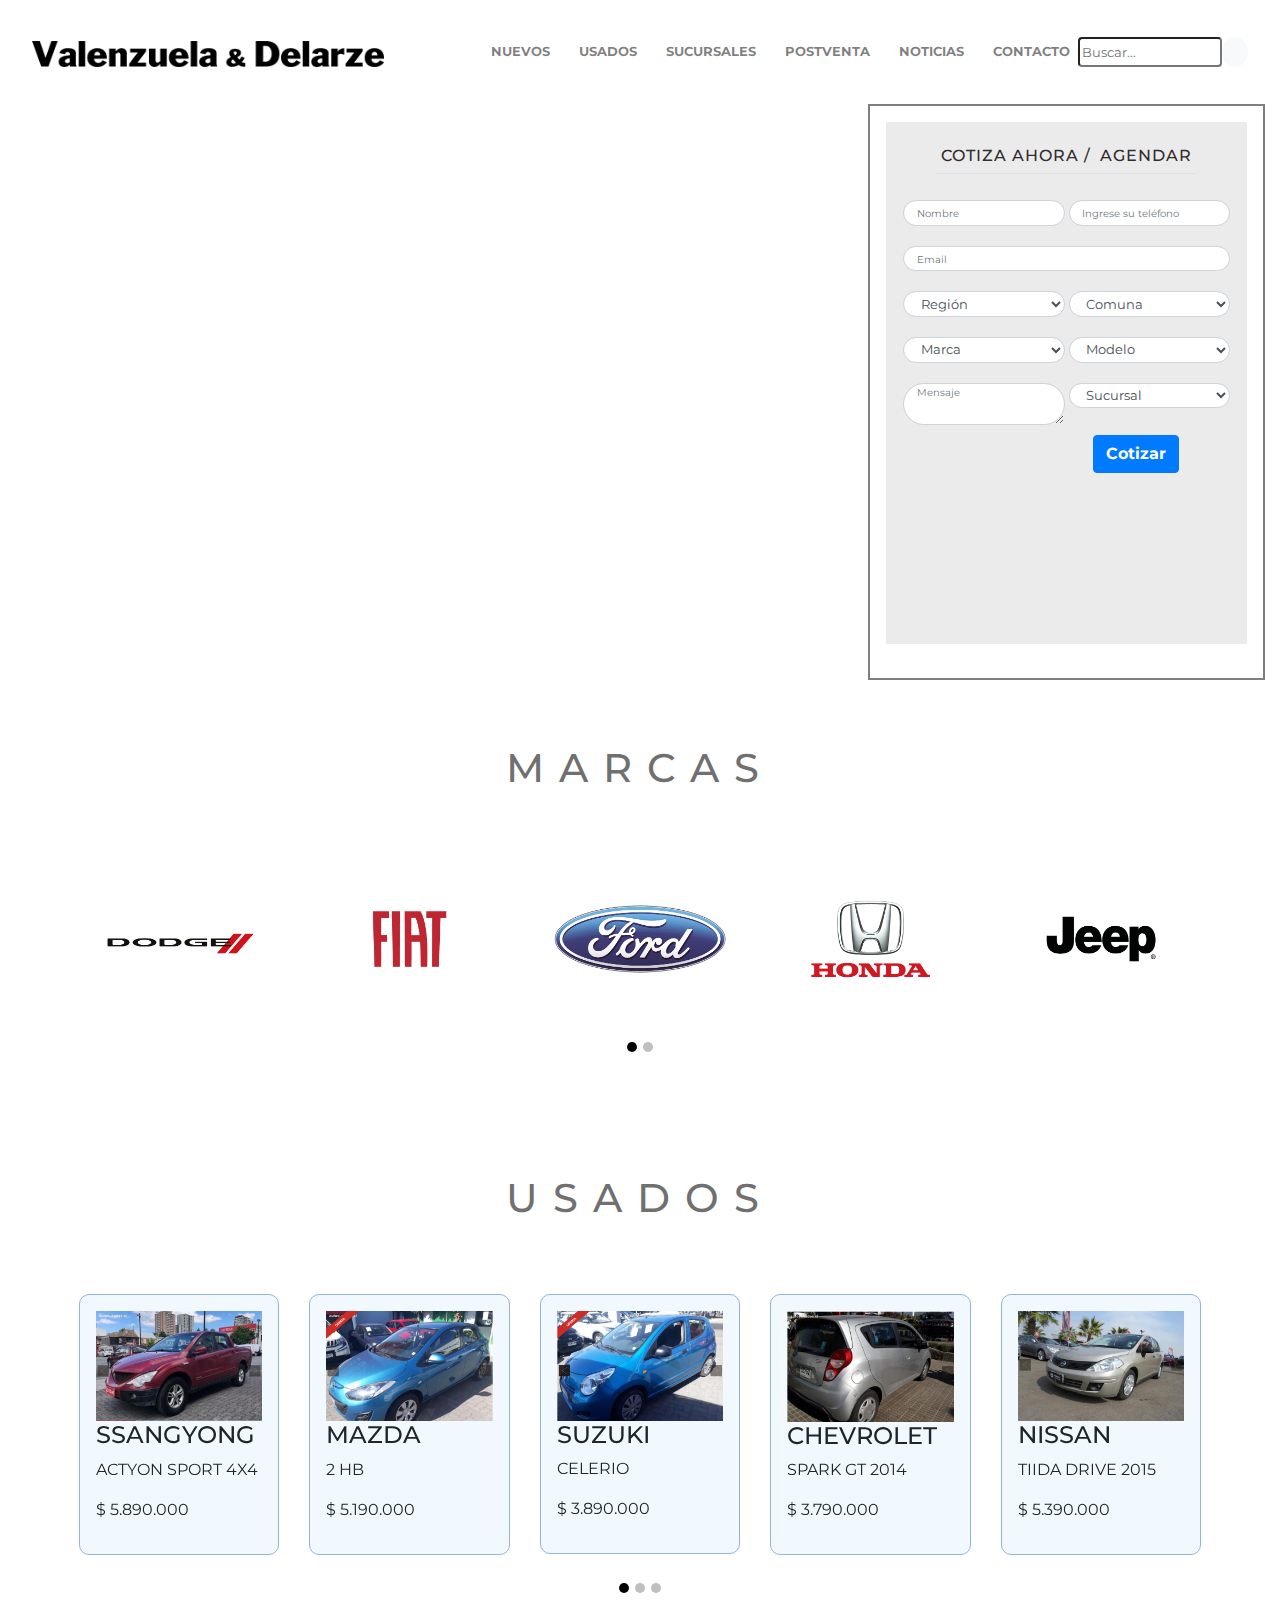
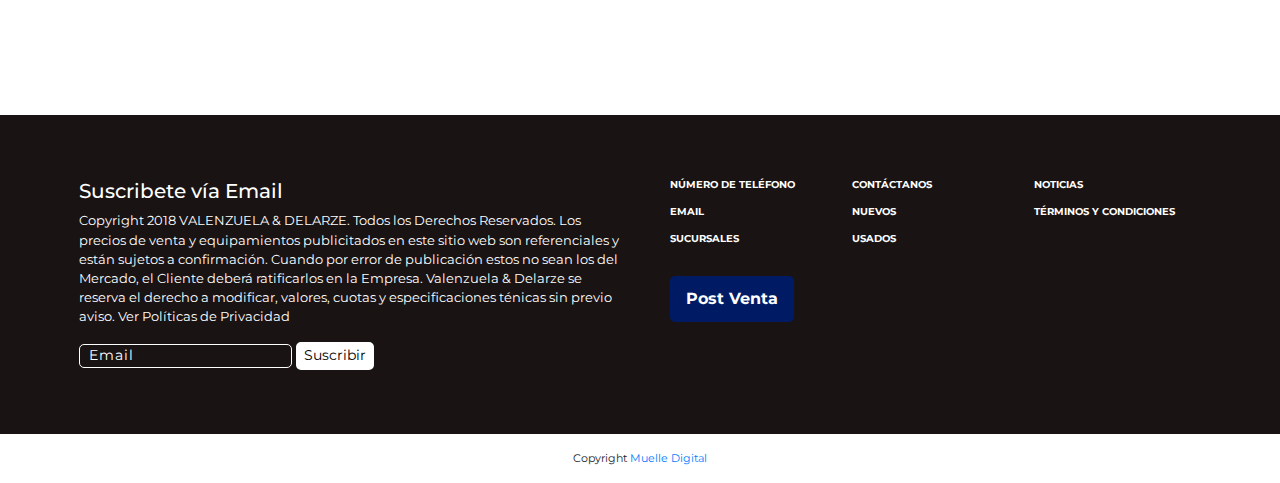
==== commit c4dac787: "modificaciones en menu, responsive agregados" ====
--- a/index.html
+++ b/index.html
@@ -39,7 +39,7 @@
 				</li>
 				<li class="nav-item">
 					<a class="nav-link" href="post-venta.html">
-						Post Venta
+						PostVenta
 					</a>
 				</li>
 				<li class="nav-item">
@@ -54,9 +54,12 @@
 				</li>
 			</ul>
 			<form class="justify-content-end">
-				<input type="search" class="service-search rounded" onfocus="this.placeholder = ''" />
-				<button class="btn btn-outline-dark" name="search">
-					<i class="fas fa-search"></i></button>
+				<div class="row">
+					<input type="search" class="service-search rounded buscador" placeholder= "Buscar..."onfocus="this.placeholder = ''" />
+					<button class="btn btn-light rounded-circle buscador-btn" name="search">
+						<i class="fas fa-search"></i>
+					</button>
+				</div>
 			</form>
 		</div>
 	</nav>
@@ -79,13 +82,13 @@
 	<!-- FRONT SLIDER -->	
 	<div class="container-fluid front-slider">
 		<div class="row">
-			<div class="col-md-8 p-0">
+			<div class="col-md-8 col-lg-8 p-0 ">
 				<div class="imagen-slider">
 					
 				</div>
 			</div>
 
-			<div class="col-md-4 visible-lg visible-md">
+			<div class="col-md-4 col-lg-4 visible-lg visible-md">
 				<div class="sistema-caja">
 					<div class="sistema-caja-gris">
 						<div class="titulos-sistema-caja">
@@ -157,7 +160,7 @@
 				                	</div>
 				                </div>
 				                <div class="row">
-				                	<div class="col-sm offset-md-8">
+				                	<div class="col-sm offset-md-8 offset-lg-6 col-lg-5">
 				                		<button type="submit" onClick="ga('send', 'event', 'Boton', 'Click');" class="btn btn-primary boton-enviar-sistema estilo-boton-enviar">Cotizar</button>
 				                	</div>     	
 				                </div>
--- a/assets/css/style.css
+++ b/assets/css/style.css
@@ -197,16 +197,17 @@
 }
 
 .logo {
-	max-width: 90%;
+	max-width: 88%;
 }
 
 .menu_dv li {
 	float: left;
 	text-decoration: none;
 	list-style-type: none;
-	margin-left: 2em;
+	margin-left: 1em;
 	font-weight: bold;
 	text-transform: uppercase;
+	font-size: small;
 }
 
 .menu-principal {
@@ -465,72 +466,6 @@
 }
 
 /*fin sistema */
-
-/*buscdor*/
-.search-box {
-  width: 17em;
-  transition: width 0.6s, border-radius 0.6s, background 0.6s, box-shadow 0.6s;
-  border-radius: 20px;
-  border: none;
-  cursor: pointer;
-  background: #ebebeb;
-  margin-left: 2em;
-  height: 1.5em;
-
-}
-.search-box + label .search-icon {
-  color: black;
-}
-
-.search-box label {
-	margin-bottom: .5rem; 
-}
-
-.search-box:hover {
-  color: white;
-  background: #c8c8c8;
-  box-shadow: 0 0 0 5px #3d4752;
-}
-.search-box:hover + label .search-icon {
-  color: white;
-}
-.search-box:focus {
-  transition: width 0.6s cubic-bezier(0, 1.22, 0.66, 1.39), border-radius 0.6s, background 0.6s;
-  border: none;
-  outline: none;
-  box-shadow: none;
-  /*padding-left: 15px;*/
-  cursor: text;
-  border-radius: auto;
-  background: #ebebeb;
-  color: black;
-}
-.search-box:focus + label .search-icon {
-  color: black;
-}
-.search-box:not(:focus) {
-  text-indent: -5000px;
-}
-
-#search-submit {
-  position: relative;
-  left: -5000px;
-}
-
-.search-icon {
-  position: relative;
-  left: -30px;
-  color: white;
-  cursor: pointer;
-}
-
-.buscador {
-	height: 1em;
-}
-
-
-/*fin buscador*/
-
 
 .titulo .noticias-titulo {
 text-align:left;
@@ -706,39 +641,39 @@
 padding:2px;
 margin:.5em 0
 }
+
+.buscador {
+	width: 9em;
+}
+
 /* mobile*/
-@media (max-width:767px) {
-.sucursales,.contacto {
-margin:3em auto
-}
-
-.contacto-general h1 {
-font-size:1.5rem;
-text-align:center
-}
-
-.contacto .contacto-general form .btn {
-float:none;
-margin:0 auto;
-display:block
-}
-
-.detalles .detalles-s div,.detalles .opciones:last-child .detalles-s div {
-width:100%
-}
-
-.detalles .row {
-margin-top:0
-}
-
-.detalles .row:nth-of-type(1) {
-margin-top:2em
-}
-}
-
-/*para celulares */ 
-
-@media only screen and (max-width: 812px) {
+@media only screen and (max-width: 769px) {
+	.sucursales,.contacto {
+	margin:3em auto
+	}
+
+	.contacto-general h1 {
+	font-size:1.5rem;
+	text-align:center
+	}
+
+	.contacto .contacto-general form .btn {
+	float:none;
+	margin:0 auto;
+	display:block
+	}
+
+	.detalles .detalles-s div,.detalles .opciones:last-child .detalles-s div {
+	width:100%
+	}
+
+	.detalles .row {
+	margin-top:0
+	}
+
+	.detalles .row:nth-of-type(1) {
+	margin-top:2em
+	}
 
 	footer {
 		padding: 1em;
@@ -885,5 +820,34 @@
 	.titulo-marcas {
 		font-size: 1.3em;
 	}
+}
+
+/*mobile-tablet*/ 
+
+@media only screen and (max-width: 992px) {
+
+	.titulos-system h4 {
+		font-size: .8em;
+	}
+
+	.titulos-sistema-caja {
+    	padding: .2em; 
+	}
+
+	.menu_dv li {
+		font-size: xx-small;
+	}
+
+	.buscador-btn {
+		display: none;
+	}
+	
+
+}
+
+/*large desktop*/
+@media only screen and (max-width: 1200px) {
+
+	
 
 }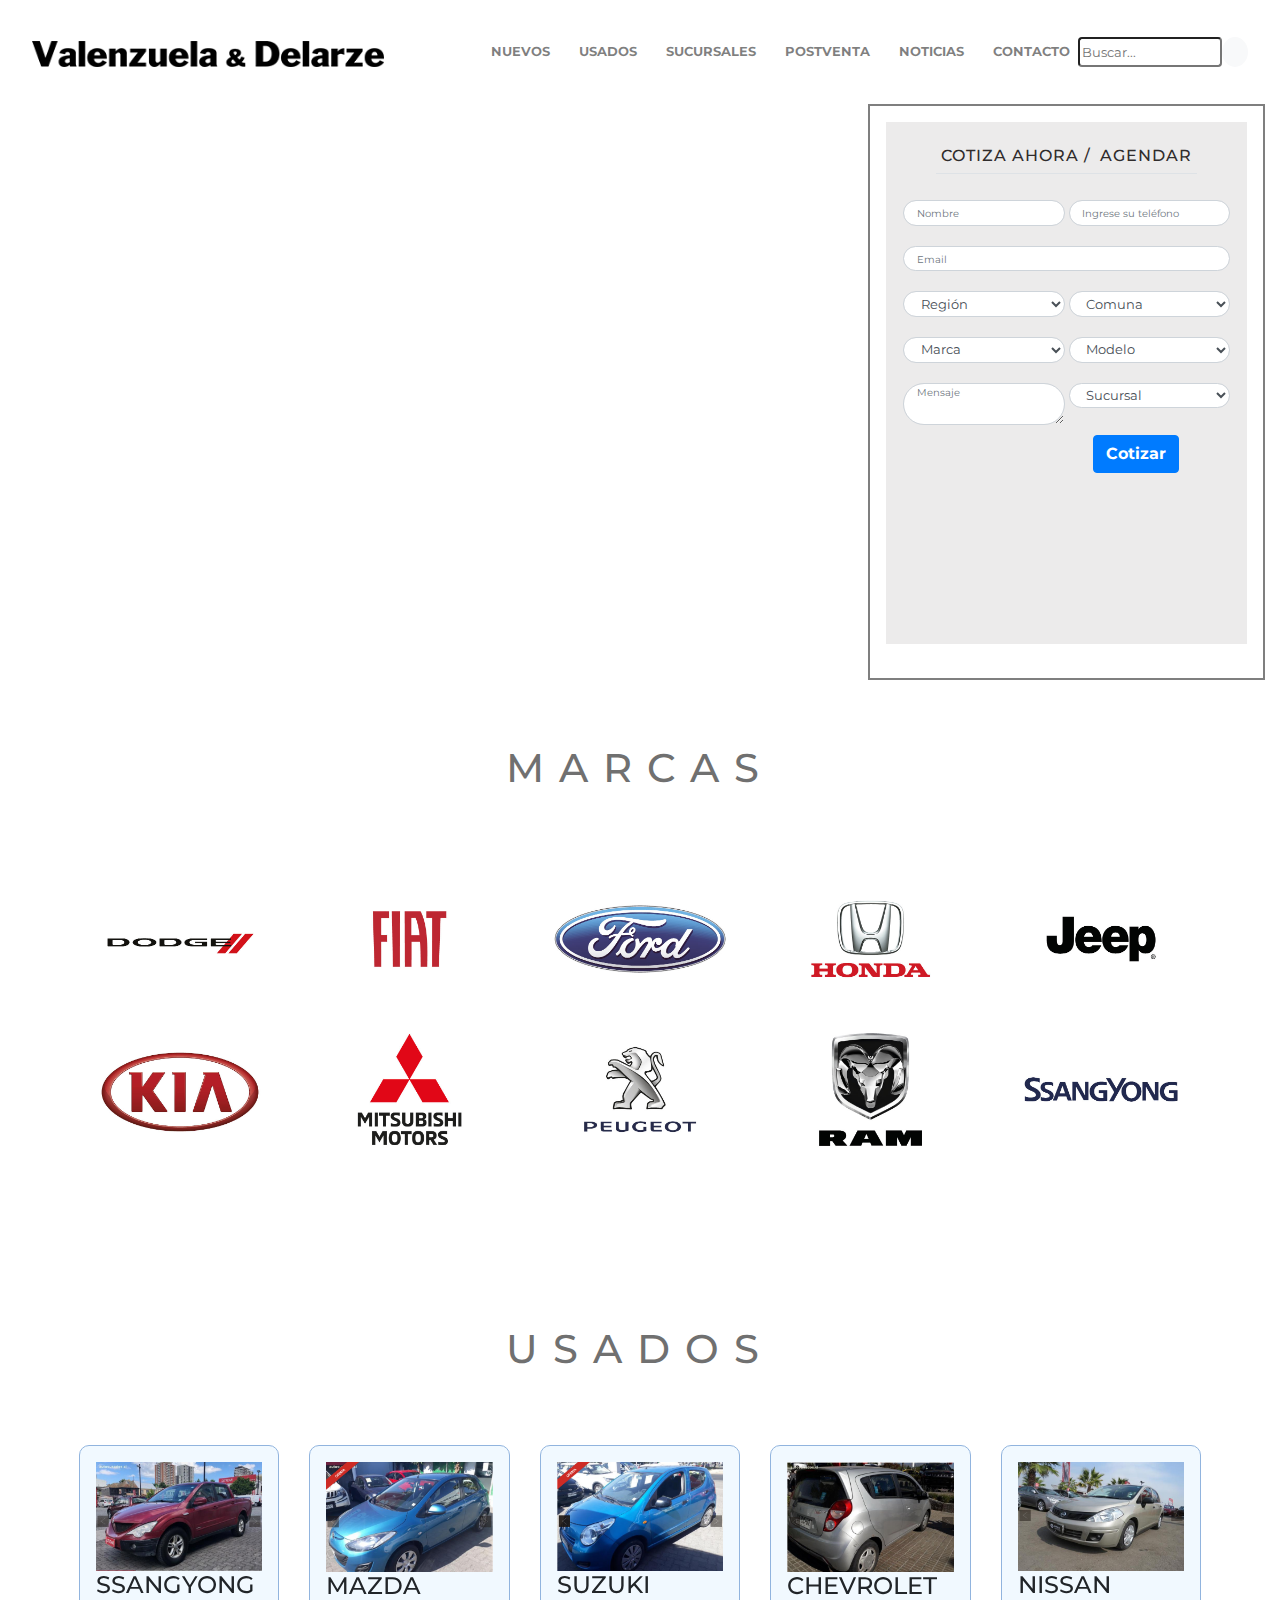
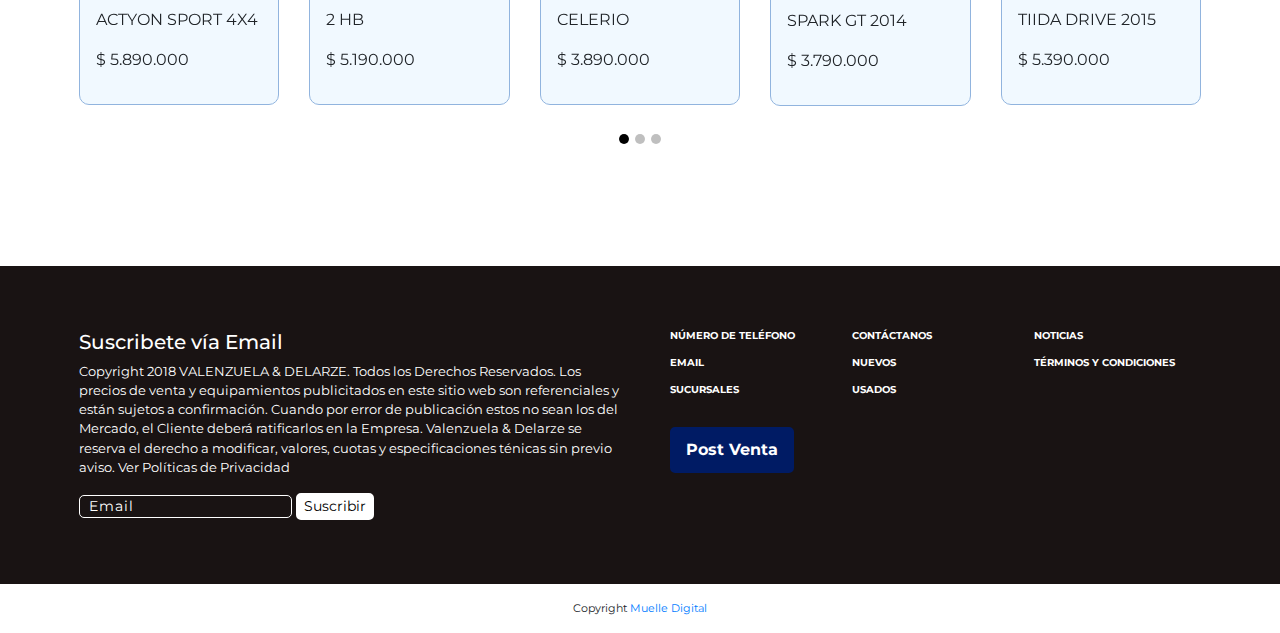
==== commit f56596b1: "cambios responsive" ====
--- a/index.html
+++ b/index.html
@@ -249,79 +249,69 @@
 				Marcas
 			</h2>
 		</div>
-		<!-- slider de marcas  -->	
-		<div id="marcas-slider" class="carousel slide" data-ride="carousel">
-			<div class="carousel-inner">
-
-				<!-- indicadores  -->
-				<ol class="carousel-indicators">
-   					<li data-target="#marcas-slider" data-slide-to="0" class="active"></li>
-    				<li data-target="#marcas-slider" data-slide-to="1"></li>
-  				</ol>
-  				<!-- fin indicadores -->
-
-				<div class="carousel-item marcas-single active">
-					<div class="row">
-							<div class="col-sm col-6">
-								<a href="modelos.html">
-								<img src="assets/images/logos/dodge.jpg" class="d-block w-100">
-								</a>
-							</div>
-							<div class="col-sm col-6">
-								<a href="modelos.html">
-								<img src="assets/images/logos/fiat.jpg" class="d-block w-100">
-								</a>
-							</div>
-							<div class="col-sm col-6">
-								<a href="modelos.html">
-								<img src="assets/images/logos/ford.jpg" class="d-block w-100">
-								</a>
-							</div>
-							<div class="col-sm col-6">
-								<a href="modelos.html">
-								<img src="assets/images/logos/honda.jpg" class="d-block w-100">
-								</a>
-							</div>
-							<div class="col-sm col-6">
-								<a href="modelos.html">
-								<img src="assets/images/logos/jeep.jpg" class="d-block w-100">
-								</a>
-							</div>
-					</div>
-				</div>
-
-				<div class="carousel-item marcas-single">
-					<div class="row">
-						<div class="col-sm col-6 ">
-							<a href="modelos.html">
-							<img src="assets/images/logos/kia.jpg" class="d-block w-100">
-							</a>
-						</div>
-						<div class="col-sm col-6">
-							<a href="modelos.html">
-							<img src="assets/images/logos/mitsubishi.jpg" class="d-block w-100">
-							</a>
-						</div>
-						<div class="col-sm col-6">
-							<a href="modelos.html">
-							<img src="assets/images/logos/peugeot.jpg" class="d-block w-100">
-							</a>
-						</div>
-						<div class="col-sm col-6">
-							<a href="modelos.html">
-							<img src="assets/images/logos/ram.jpg" class="d-block w-100">
-							</a>
-						</div>
-						<div class="col-sm col-6">
-							<a href="modelos.html">
-							<img src="assets/images/logos/ssangyoung.jpg" class="d-block w-100">
-							</a>
-						</div>
-					</div>
-				</div>
-			</div>		
-		</div>
-		<!-- fin slider de marcas -->
+		<!--  columnas de  marcas  -->	
+		<section class="brands">
+			<div class="marcas-single">
+				<div class="row">
+					<div class="col-sm col-6">
+						<a href="modelos.html">
+						<img src="assets/images/logos/dodge.jpg" class="d-block w-100">
+						</a>
+					</div>
+					<div class="col-sm col-6">
+						<a href="modelos.html">
+						<img src="assets/images/logos/fiat.jpg" class="d-block w-100">
+						</a>
+					</div>
+					<div class="col-sm col-6">
+						<a href="modelos.html">
+						<img src="assets/images/logos/ford.jpg" class="d-block w-100">
+						</a>
+					</div>
+					<div class="col-sm col-6">
+						<a href="modelos.html">
+						<img src="assets/images/logos/honda.jpg" class="d-block w-100">
+						</a>
+					</div>
+					<div class="col-sm col-6">
+						<a href="modelos.html">
+						<img src="assets/images/logos/jeep.jpg" class="d-block w-100">
+						</a>
+					</div>
+				</div> <!-- fin primer row -->
+				<div class="row">
+					<div class="col-sm col-6 ">
+						<a href="modelos.html">
+						<img src="assets/images/logos/kia.jpg" class="d-block w-100">
+						</a>
+					</div>
+					<div class="col-sm col-6">
+						<a href="modelos.html">
+						<img src="assets/images/logos/mitsubishi.jpg" class="d-block w-100">
+						</a>
+					</div>
+					<div class="col-sm col-6">
+						<a href="modelos.html">
+						<img src="assets/images/logos/peugeot.jpg" class="d-block w-100">
+						</a>
+					</div>
+					<div class="col-sm col-6">
+						<a href="modelos.html">
+						<img src="assets/images/logos/ram.jpg" class="d-block w-100">
+						</a>
+					</div>
+					<div class="col-sm col-6">
+						<a href="modelos.html">
+						<img src="assets/images/logos/ssangyoung.jpg" class="d-block w-100">
+						</a>
+					</div>
+				</div> <!-- fin segundo row -->
+			</div>
+		</section>
+			
+				
+
+		<!-- fin columnas de marcas -->
 	</div>
 	<!-- FIN MARCAS -->
 
--- a/assets/css/style.css
+++ b/assets/css/style.css
@@ -647,7 +647,7 @@
 }
 
 /* mobile*/
-@media only screen and (max-width: 769px) {
+@media only screen and (max-width: 768px) {
 	.sucursales,.contacto {
 	margin:3em auto
 	}
@@ -726,6 +726,7 @@
 	.destacado-texto-principal h4 {
 		font-weight: 700;
 		font-size: 1em;
+		margin-top: 10px;
 	}
 
 	.style_titulos_secciones {
@@ -841,6 +842,18 @@
 	.buscador-btn {
 		display: none;
 	}
+
+	.destacado-texto-principal h4 {
+		font-size: 1em;
+    	font-weight: bold;
+    	margin-top: 10px;
+
+	}
+
+	.destacado-texto-detalle p {
+		margin: 0;
+   		font-size: xx-small;
+	}
 	
 
 }
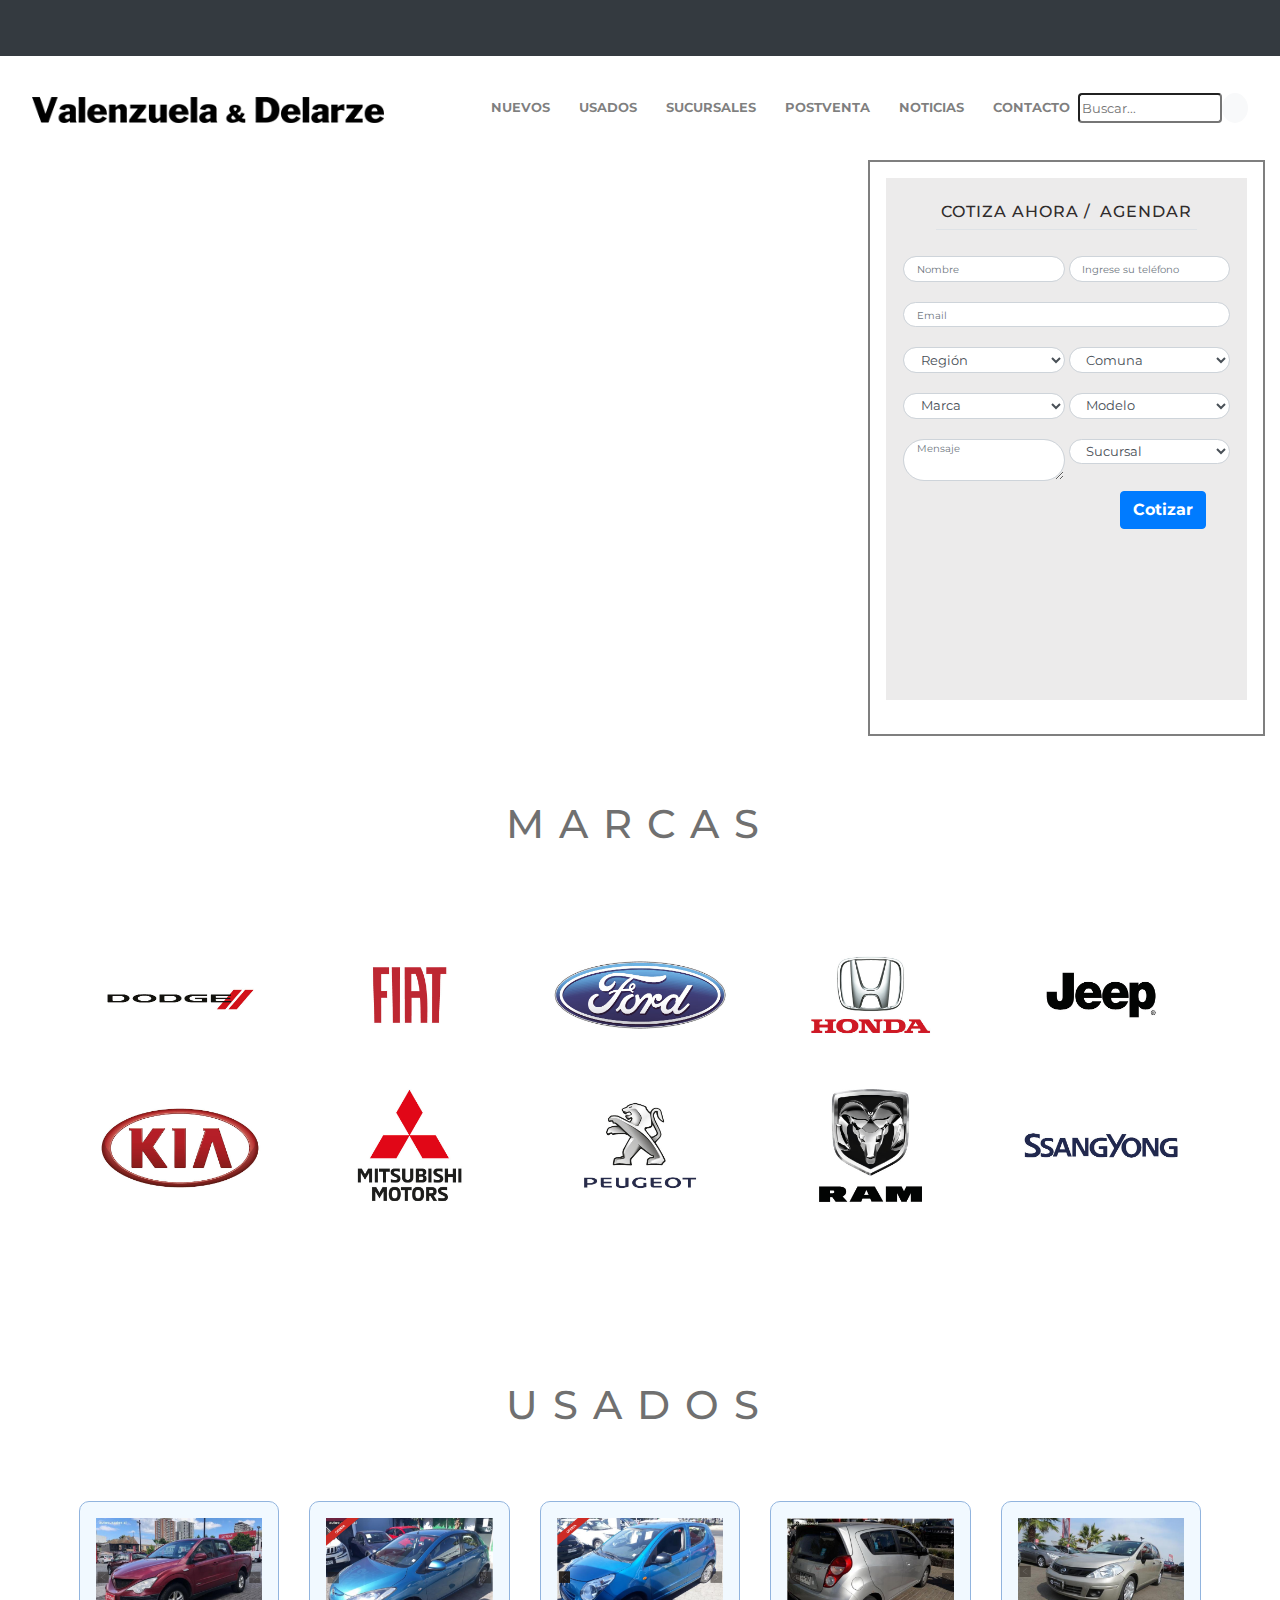
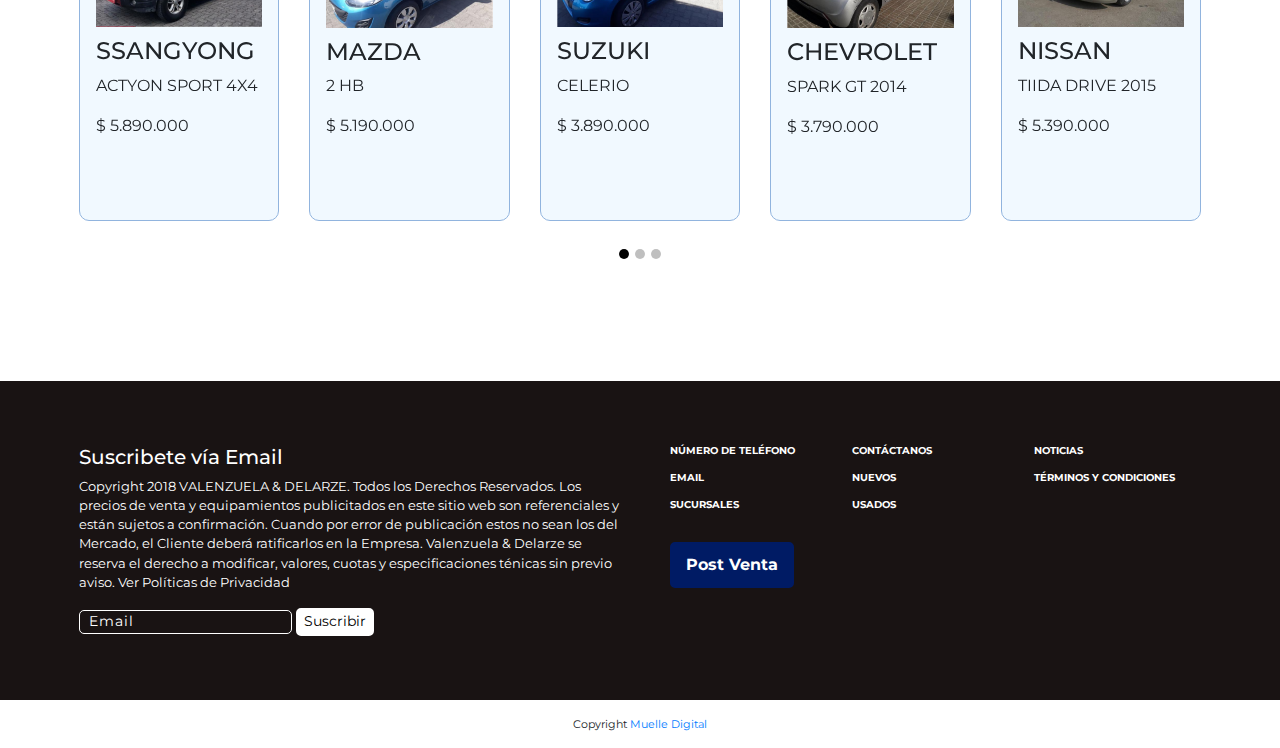
==== commit 9085e852: "add icons header" ====
--- a/index.html
+++ b/index.html
@@ -10,6 +10,20 @@
 	<link rel="stylesheet" type="text/css" href="assets/css/style.css">
 </head>
 <body>
+
+	<!-- barra rrss -->
+	<div class="container-fluid bg-dark rrss-barra">
+		<a href="https://www.facebook.com/valenzueladelarze">
+			<i class="fab fa-facebook-f"></i>
+		</a>
+		<a href="https://www.youtube.com/channel/UCEDXGQZq6-4l8gtuYU4X9Ig/feed" >
+			<i class="fab fa-youtube"></i>
+		</a>
+		<a href="https://www.instagram.com/valenzueladelarze/?hl=es-la">
+			<i class="fab fa-instagram"></i>
+		</a>
+	</div>
+	<!-- fin barra rrss -->
 
 	<!-- MENU -->
 	<nav class="navbar navbar-expand-lg navbar-light menu-principal">
@@ -623,6 +637,9 @@
 							<a href="https://www.youtube.com/channel/UCEDXGQZq6-4l8gtuYU4X9Ig/feed" >
 								<i class="fab fa-youtube"></i>
 							</a>
+							<a href="https://www.instagram.com/valenzueladelarze/?hl=es-la">
+								<i class="fab fa-instagram"></i>
+							</a>
 						</div>	
 					</div>
 				</div>
--- a/assets/css/style.css
+++ b/assets/css/style.css
@@ -181,9 +181,23 @@
     text-align: center;
 }
 .text-align {
-		text-align: center;
-		margin-bottom: 5em;
-}
+	text-align: center;
+	margin-bottom: 5em;
+}
+
+.rrss-barra {
+	padding: 1em!important;
+}
+
+.rrss-barra a {
+	color: white;
+	padding: .5em;
+}
+
+.rrss-barra a:hover {
+	color: blue;
+}
+
 /*fin generales*/
 
 /*menu*/
@@ -240,7 +254,9 @@
 	border: 1px solid #91b4de;
     border-radius: 10px;
 }
-
+ .destacado-texto-principal h4 { 
+ 	margin-top: 10px;
+ }
 /*fin destacados*/
 
 /*sucursales*/
@@ -647,7 +663,7 @@
 }
 
 /* mobile*/
-@media only screen and (max-width: 768px) {
+@media only screen and (max-width: 768px){
 	.sucursales,.contacto {
 	margin:3em auto
 	}
@@ -827,6 +843,8 @@
 
 @media only screen and (max-width: 992px) {
 
+	/*inicio*/
+
 	.titulos-system h4 {
 		font-size: .8em;
 	}
@@ -854,13 +872,55 @@
 		margin: 0;
    		font-size: xx-small;
 	}
+
+	.destacado-card {
+		height: 14em; 
+	}
 	
 
 }
 
 /*large desktop*/
-@media only screen and (max-width: 1200px) {
-
-	
+@media only screen and (min-width: 993px) and (max-width: 1200px) {
+
+	/*inicio*/
+
+	.estilo-boton-enviar {
+		position: absolute;
+    	bottom: -20px;
+	}
+
+	.destacado-texto-principal h4 {
+		font-size: 1em;
+    	font-weight: bold;
+    	margin-top: 10px;
+
+	}
+
+
+	.destacado-texto-detalle p {
+		margin: 0;
+   		font-size: xx-small;
+	}
+
+	.destacado-card {
+		height: 14em; 
+	}
+
+	.buscador-btn {
+		display: none;
+	}
+
+}
+
+@media only screen and (min-width: 1201px) {
+
+	.offset-lg-6 {
+		margin-left: auto;
+	}
+
+	.destacado-card {
+		height: 20em;
+	}
 
 }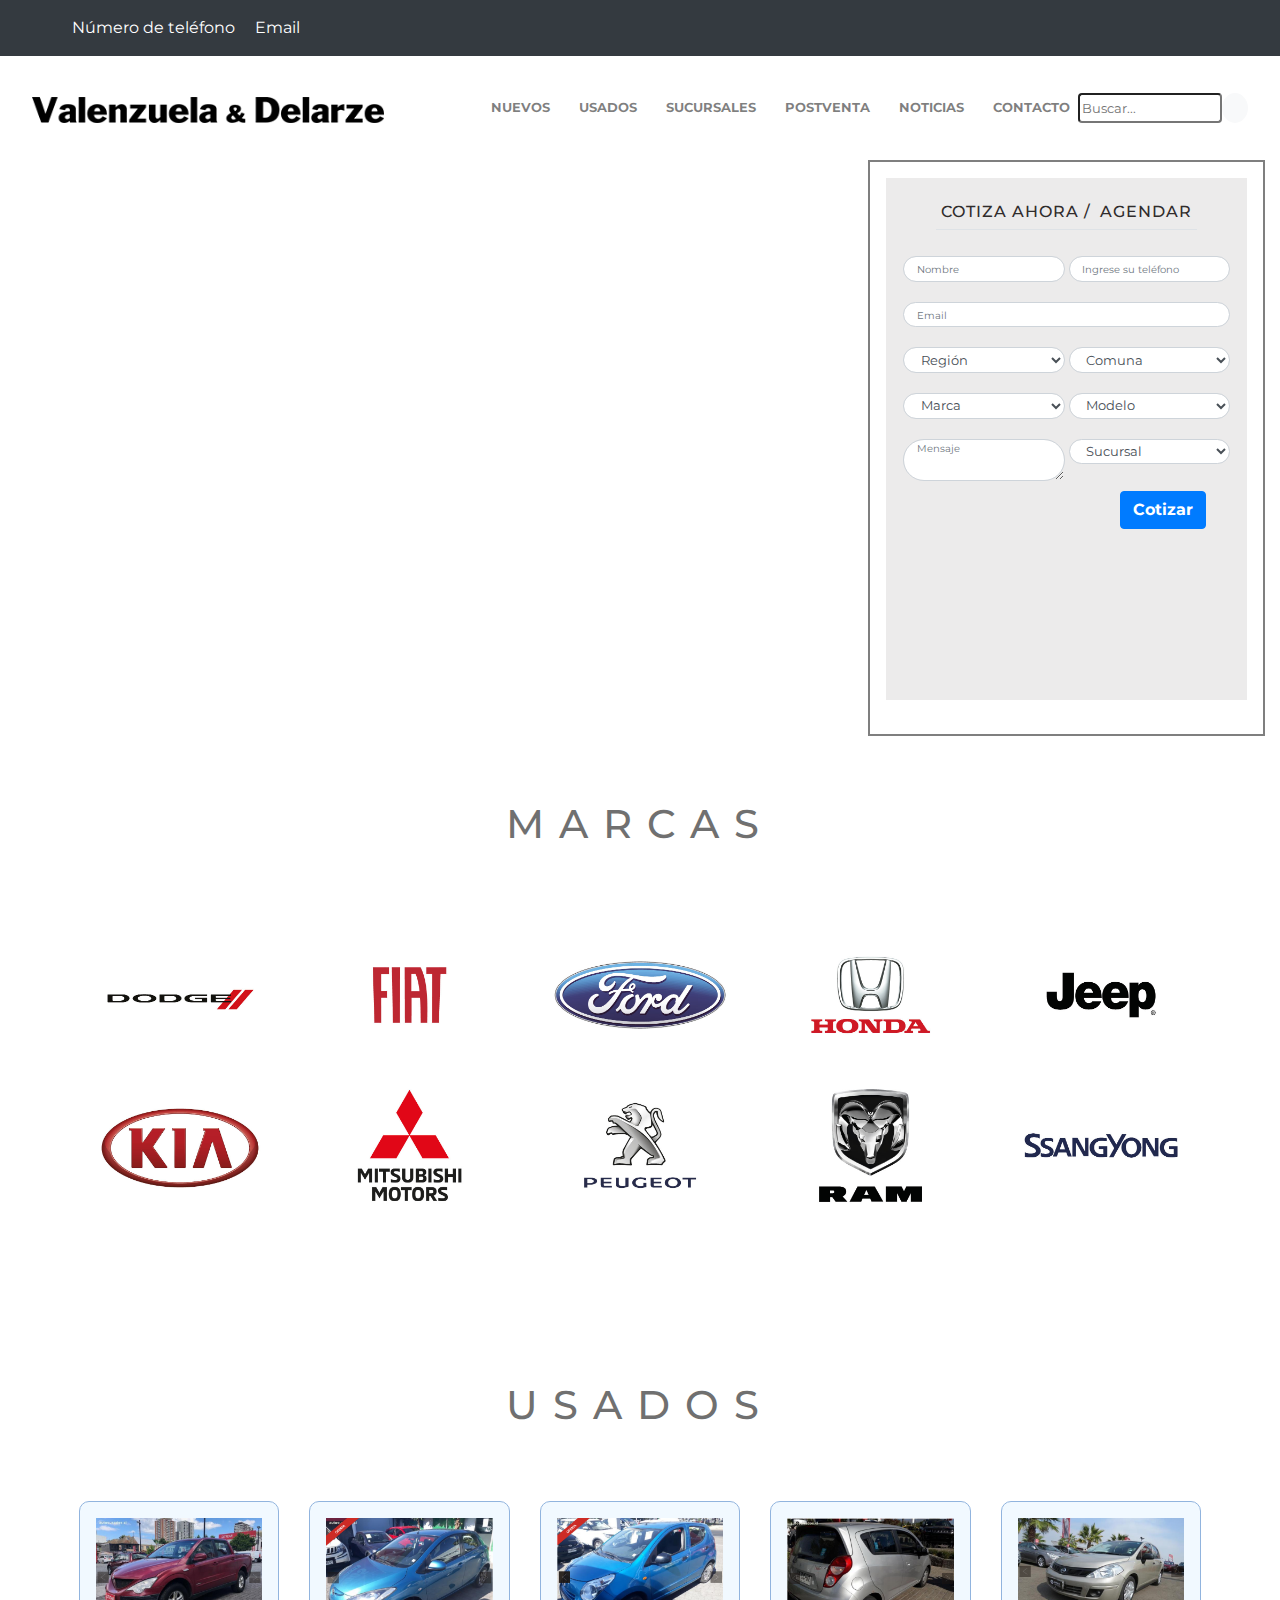
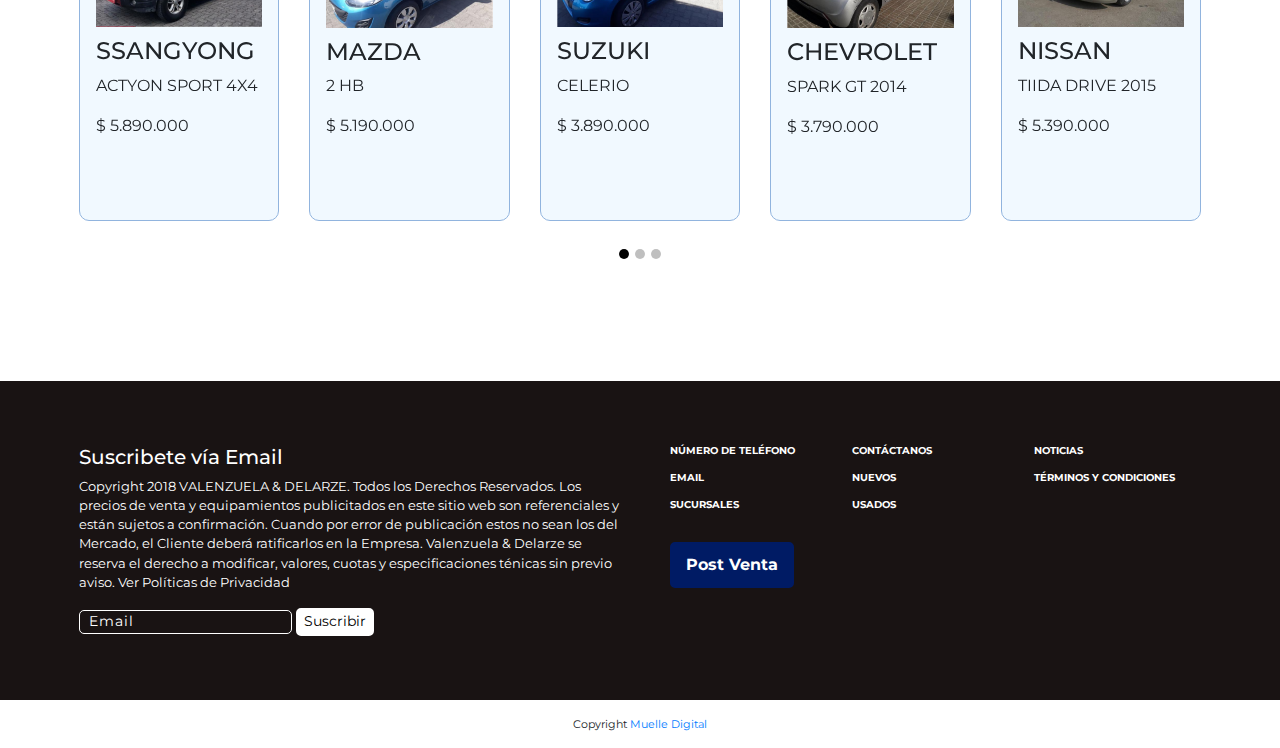
==== commit 65deadd8: "numero y mail en el header" ====
--- a/index.html
+++ b/index.html
@@ -22,6 +22,12 @@
 		<a href="https://www.instagram.com/valenzueladelarze/?hl=es-la">
 			<i class="fab fa-instagram"></i>
 		</a>
+		<a class="btn-abrir" href="#">
+			Número de teléfono
+		</a> 
+		<a class="btn-abrir" href="#">
+			Email
+		</a> 
 	</div>
 	<!-- fin barra rrss -->
 
